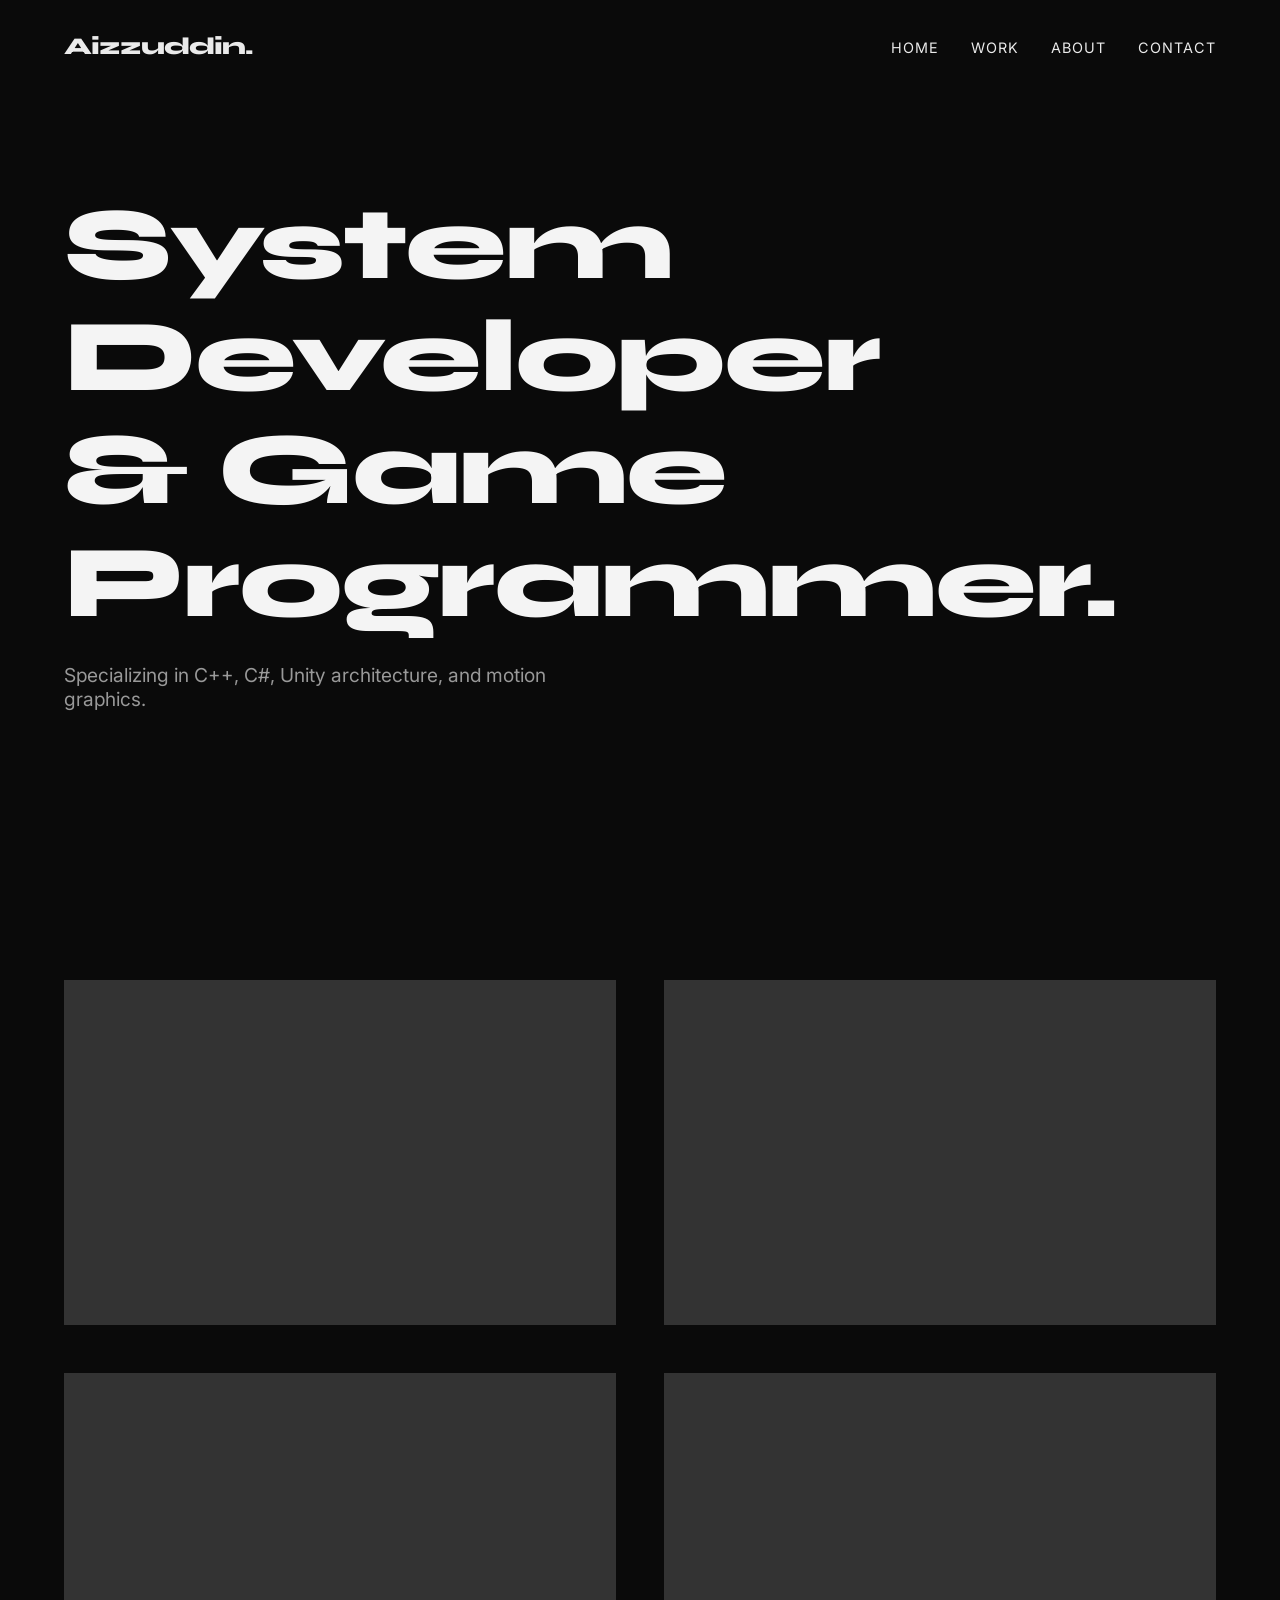
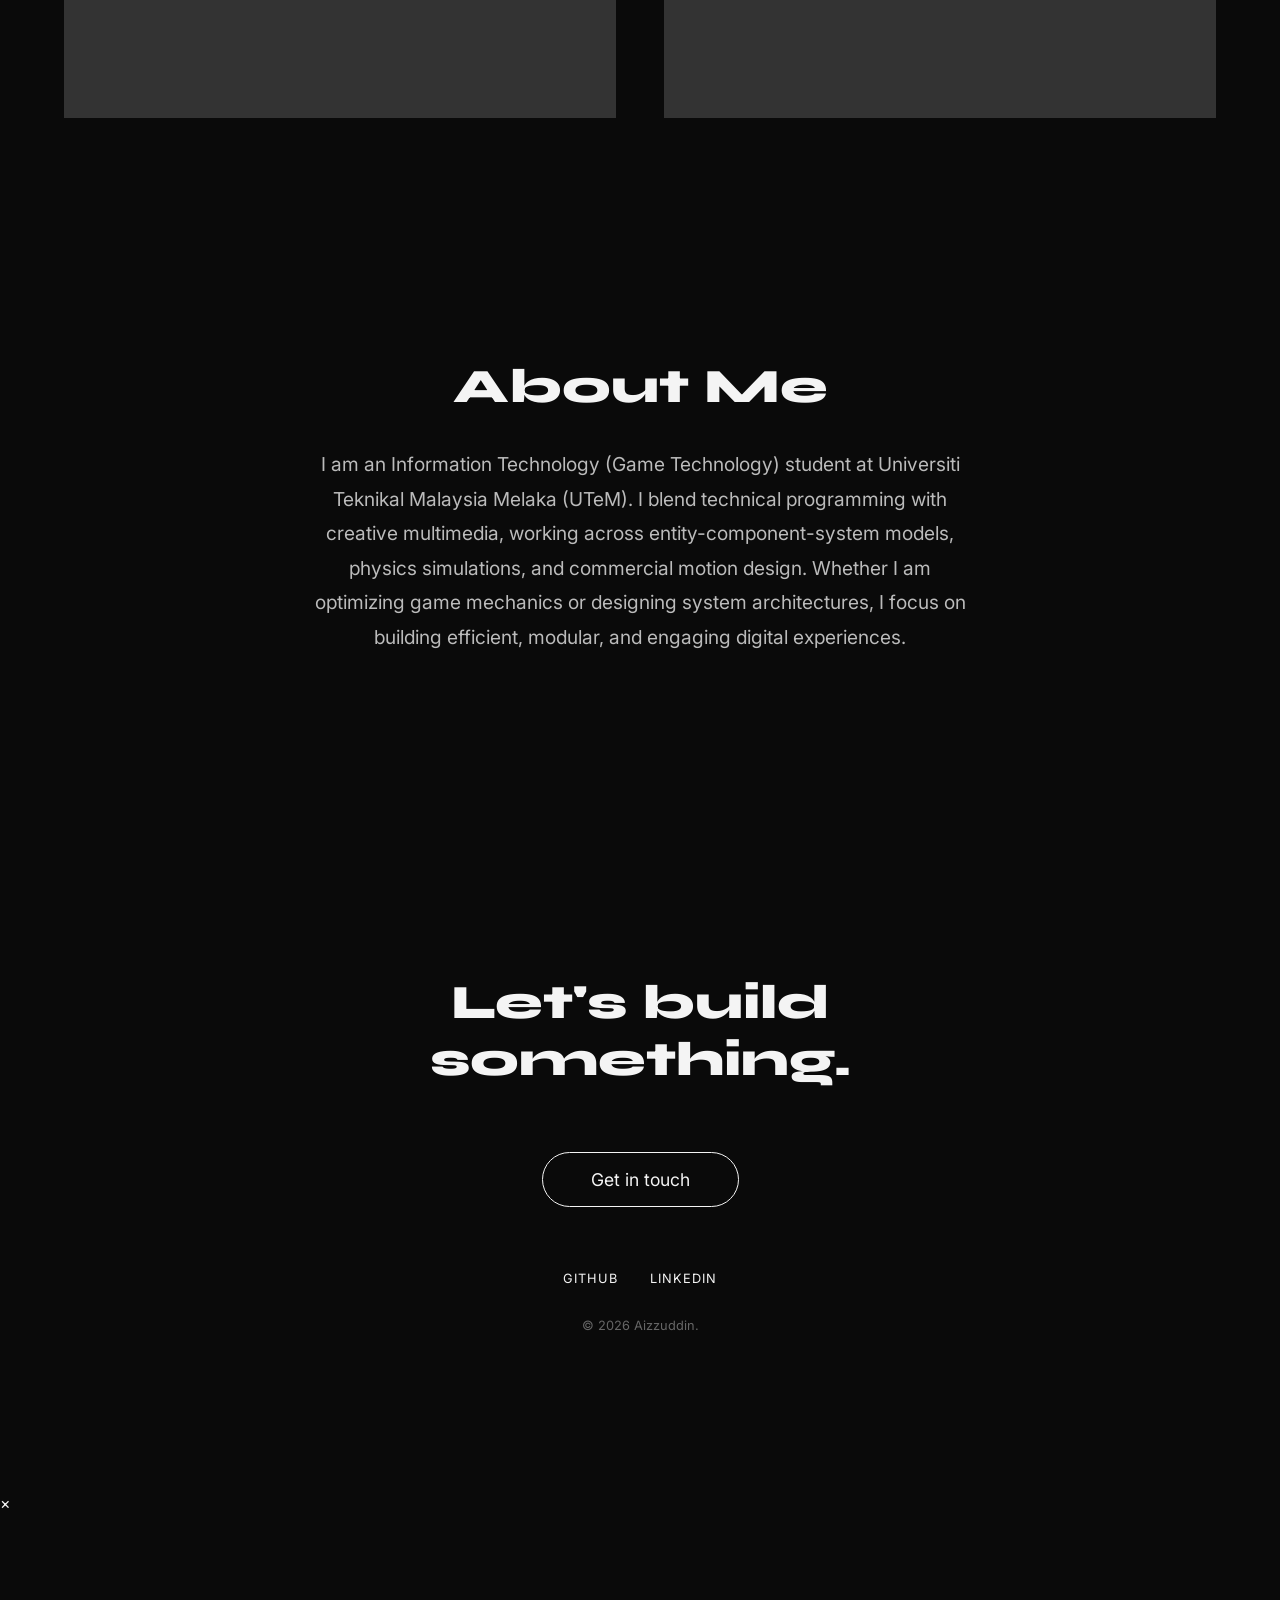
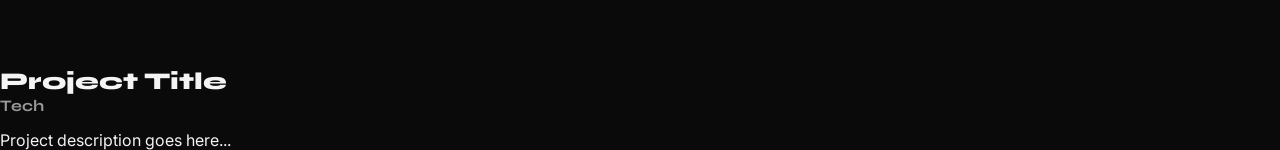
==== portfolio/index.html @ b02cea59 "-" ====
<!DOCTYPE html>
<html lang="en">
<head>
    <meta charset="UTF-8">
    <meta name="viewport" content="width=device-width, initial-scale=1.0">
    <title>Aizzuddin | Portfolio</title>
    <link rel="stylesheet" href="style.css">
    <link href="https://fonts.googleapis.com/css2?family=Syne:wght@400;700;800&family=Inter:wght@300;400;500&display=swap" rel="stylesheet">
</head>
<body>

    <nav class="navbar">
        <div class="logo">Aizzuddin.</div>
        <ul class="nav-links">
            <li><a href="#hero">Home</a></li>
            <li><a href="#work">Work</a></li>
            <li><a href="#about">About</a></li>
            <li><a href="#contact">Contact</a></li>
        </ul>
    </nav>

    <section id="hero" class="hero section-snap">
        <div class="hero-content reveal">
            <h1>System Developer <br>& Game Programmer.</h1>
            <p>Specializing in C++, C#, Unity architecture, and motion graphics.</p>
        </div>
    </section>

    <section id="work" class="work-section section-snap">
        <div class="work-grid">
            
            <a href="#" class="work-item reveal" 
               data-title="CODEBREAK ESCAPE" 
               data-tech="Unity / C# / Game Design"
               data-vid="images/Codebreak-Escape.mp4" 
               data-desc="Codebreak Escape is a puzzle-driven game where players must utilize logic and system mechanics to navigate through secure areas. Focused heavily on custom C# scripting for interactive objects.">
                <div class="work-image">
                    <video autoplay loop muted playsinline>
                        <source src="images/Codebreak-Escape.mp4" type="video/mp4">
                        <img src="images/sky-splitter.jpg" alt="-">
                    </video>
                    <div class="overlay">
                        <h3>CODEBREAK ESCAPE</h3>
                        <p>Unity / C# / Game Design</p>
                    </div>
                </div>
            </a>

            <a href="#" class="work-item reveal"
               data-title="BLENDER ANIMATING" 
               data-tech="Modelling / Animating"
               data-vid="images/Animating.mp4" 
               data-desc="Commercial 3D modeling and animation project demonstrating advanced rendering techniques, lighting setups, and fluid motion graphics integration.">
                <div class="work-image">
                    <video autoplay loop muted playsinline>
                        <source src="images/Animating.mp4" type="video/mp4">
                        <img src="images/redbull-zenitsu.jpg" alt="-">
                    </video>
                    <div class="overlay">
                        <h3>BLENDER</h3>
                        <p>Modelling / Animating</p>
                    </div>
                </div>
            </a>

            <a href="#" class="work-item reveal"
               data-title="HANTU TEH O" 
               data-tech="OpenGL / 2D Side-scroller"
               data-vid="images/Hantu-Teh-O.mp4" 
               data-desc="A 2D side-scrolling platformer featuring custom level design and entity mechanics. Built to explore collision detection and smooth camera tracking in a 2D environment.">
                <div class="work-image">
                    <video autoplay loop muted playsinline>
                        <source src="images/Hantu-Teh-O.mp4" type="video/mp4">
                        <img src="images/hantu-teh-o.jpg" alt="-">
                    </video>
                    <div class="overlay">
                        <h3>HANTU TEH O</h3>
                        <p>OpenGL / 2D Side-scroller / Level Design</p>
                    </div>
                </div>
            </a>

            <a href="#" class="work-item reveal"
               data-title="SMART INVENTORY MANAGEMENT" 
               data-tech="C++ / System Architecture"
               data-vid="images/smart-inventory.mp4" 
               data-desc="A robust inventory management and reporting system designed to track stock levels, generate automated reports, and streamline database operations using modular C++ architecture.">
                <div class="work-image">
                    <video autoplay loop muted playsinline>
                        <source src="images/smart-inventory.mp4" type="video/mp4">
                        <img src="images/bites-burger.jpg" alt="-">
                    </video>
                    <div class="overlay">
                        <h3>SMART INVENTORY MANAGEMENT</h3>
                        <p>C++ / System Architecture / Inventory</p>
                    </div>
                </div>
            </a>

        </div>
    </section>

    <section id="about" class="about-section section-snap reveal">
        <div class="about-content">
            <h2>About Me</h2>
            <p>I am an Information Technology (Game Technology) student at Universiti Teknikal Malaysia Melaka (UTeM). I blend technical programming with creative multimedia, working across entity-component-system models, physics simulations, and commercial motion design. Whether I am optimizing game mechanics or designing system architectures, I focus on building efficient, modular, and engaging digital experiences.</p>
        </div>
    </section>

    <footer id="contact" class="footer section-snap reveal">
        <div class="footer-content">
            <h2>Let's build something.</h2>
            <a href="mailto:b032410252@student.utem.edu.my" class="contact-btn">Get in touch</a>
            <div class="social-links">
                <a href="#">GitHub</a>
                <a href="#">LinkedIn</a>
            </div>
            <p class="copyright">© 2026 Aizzuddin.</p>
        </div>
    </footer>

    <div id="project-modal" class="modal">
        <div class="modal-content">
            <span class="close-btn">&times;</span>
            <div class="modal-video-container">
                <video id="modal-video" autoplay loop muted playsinline></video>
            </div>
            <h2 id="modal-title">Project Title</h2>
            <h4 id="modal-tech" style="color: #999; margin-bottom: 15px; font-family: 'Syne', sans-serif;">Tech</h4>
            <p id="modal-desc">Project description goes here...</p>
        </div>
    </div>

    <script src="script.js"></script>
</body>
</html>
---- portfolio/style.css ----
/* Base Variables & Reset */
:root {
    --bg-color: #0a0a0a;
    --text-color: #f4f4f4;
    --accent-color: #333333;
    --transition-speed: 0.4s;
}

* {
    margin: 0;
    padding: 0;
    box-sizing: border-box;
}

html {
    scroll-behavior: smooth;
}

body {
    background-color: var(--bg-color);
    color: var(--text-color);
    font-family: 'Inter', sans-serif;
    -webkit-font-smoothing: antialiased;
}

/* Typography */
h1, h2, h3, .logo {
    font-family: 'Syne', sans-serif;
    font-weight: 800;
}

/* Navigation */
.navbar {
    position: fixed;
    top: 0;
    width: 100%;
    padding: 2rem 5%;
    display: flex;
    justify-content: space-between;
    align-items: center;
    z-index: 100;
    mix-blend-mode: difference; /* Keeps text visible on any background */
}

.logo {
    font-size: 1.5rem;
    letter-spacing: -1px;
}

.nav-links {
    list-style: none;
    display: flex;
    gap: 2rem;
}

.nav-links a {
    color: var(--text-color);
    text-decoration: none;
    font-size: 0.9rem;
    text-transform: uppercase;
    letter-spacing: 1px;
    transition: opacity var(--transition-speed) ease;
}

.nav-links a:hover {
    opacity: 0.5;
}

/* Hero Section */
.hero {
    height: 100vh;
    display: flex;
    align-items: center;
    padding: 0 5%;
}

.hero-content h1 {
    font-size: clamp(3rem, 8vw, 7rem);
    line-height: 1.1;
    letter-spacing: -2px;
    margin-bottom: 1.5rem;
}

.hero-content p {
    font-size: 1.2rem;
    color: #999;
    max-width: 500px;
}

/* Work Section Grid */
.work-section {
    padding: 5rem 5%;
}

.work-grid {
    display: grid;
    grid-template-columns: repeat(auto-fit, minmax(450px, 1fr));
    gap: 3rem;
}

.work-item {
    text-decoration: none;
    color: var(--text-color);
    display: block;
    overflow: hidden;
}

.work-image {
    position: relative;
    width: 100%;
    aspect-ratio: 16/10;
    background-color: var(--accent-color);
    overflow: hidden;
}

.work-image img,
.work-image video {
    width: 100%;
    height: 100%;
    object-fit: cover;
    transition: transform 0.6s cubic-bezier(0.25, 1, 0.5, 1);
}

.overlay {
    position: absolute;
    top: 0;
    left: 0;
    width: 100%;
    height: 100%;
    background: rgba(0, 0, 0, 0.7);
    display: flex;
    flex-direction: column;
    justify-content: center;
    align-items: center;
    opacity: 0;
    transition: opacity 0.4s ease;
}

.overlay h3 {
    font-size: 1rem;
    margin-bottom: 0.5rem;
    transform: translateY(20px);
    transition: transform 0.4s ease;
}

.overlay p {
    font-size: 1rem;
    color: #ccc;
    transform: translateY(20px);
    transition: transform 0.4s ease 0.1s;
}

.work-item:hover .work-image img,
.work-item:hover .work-image video {
    transform: scale(1.05);
}

.work-item:hover .overlay {
    opacity: 1;
}

.work-item:hover .overlay h3,
.work-item:hover .overlay p {
    transform: translateY(0);
}

/* About & Footer */
.about-section, .footer {
    padding: 10rem 5%;
    text-align: center;
    max-width: 800px;
    margin: 0 auto;
}

.about-section h2, .footer h2 {
    font-size: 3rem;
    margin-bottom: 2rem;
}

.about-section p {
    font-size: 1.2rem;
    line-height: 1.8;
    color: #bbb;
}

.contact-btn {
    display: inline-block;
    margin-top: 2rem;
    padding: 1rem 3rem;
    border: 1px solid var(--text-color);
    color: var(--text-color);
    text-decoration: none;
    font-size: 1.1rem;
    border-radius: 50px;
    transition: all var(--transition-speed) ease;
}

.contact-btn:hover {
    background-color: var(--text-color);
    color: var(--bg-color);
}

.social-links {
    margin-top: 4rem;
    display: flex;
    justify-content: center;
    gap: 2rem;
}

.social-links a {
    color: var(--text-color);
    text-decoration: none;
    text-transform: uppercase;
    font-size: 0.8rem;
    letter-spacing: 1px;
}

.copyright {
    margin-top: 2rem;
    font-size: 0.8rem;
    color: #666;
}

/* Scroll Reveal Classes (Handled by JS) */
.reveal {
    opacity: 0;
    transform: translateY(40px);
    transition: all 0.8s cubic-bezier(0.25, 1, 0.5, 1);
}

.reveal.active {
    opacity: 1;
    transform: translateY(0);
}

/* Responsive adjustments */
@media (max-width: 768px) {
    .work-grid {
        grid-template-columns: 1fr;
    }
    .hero-content h1 {
        font-size: 3.5rem;
    }
}
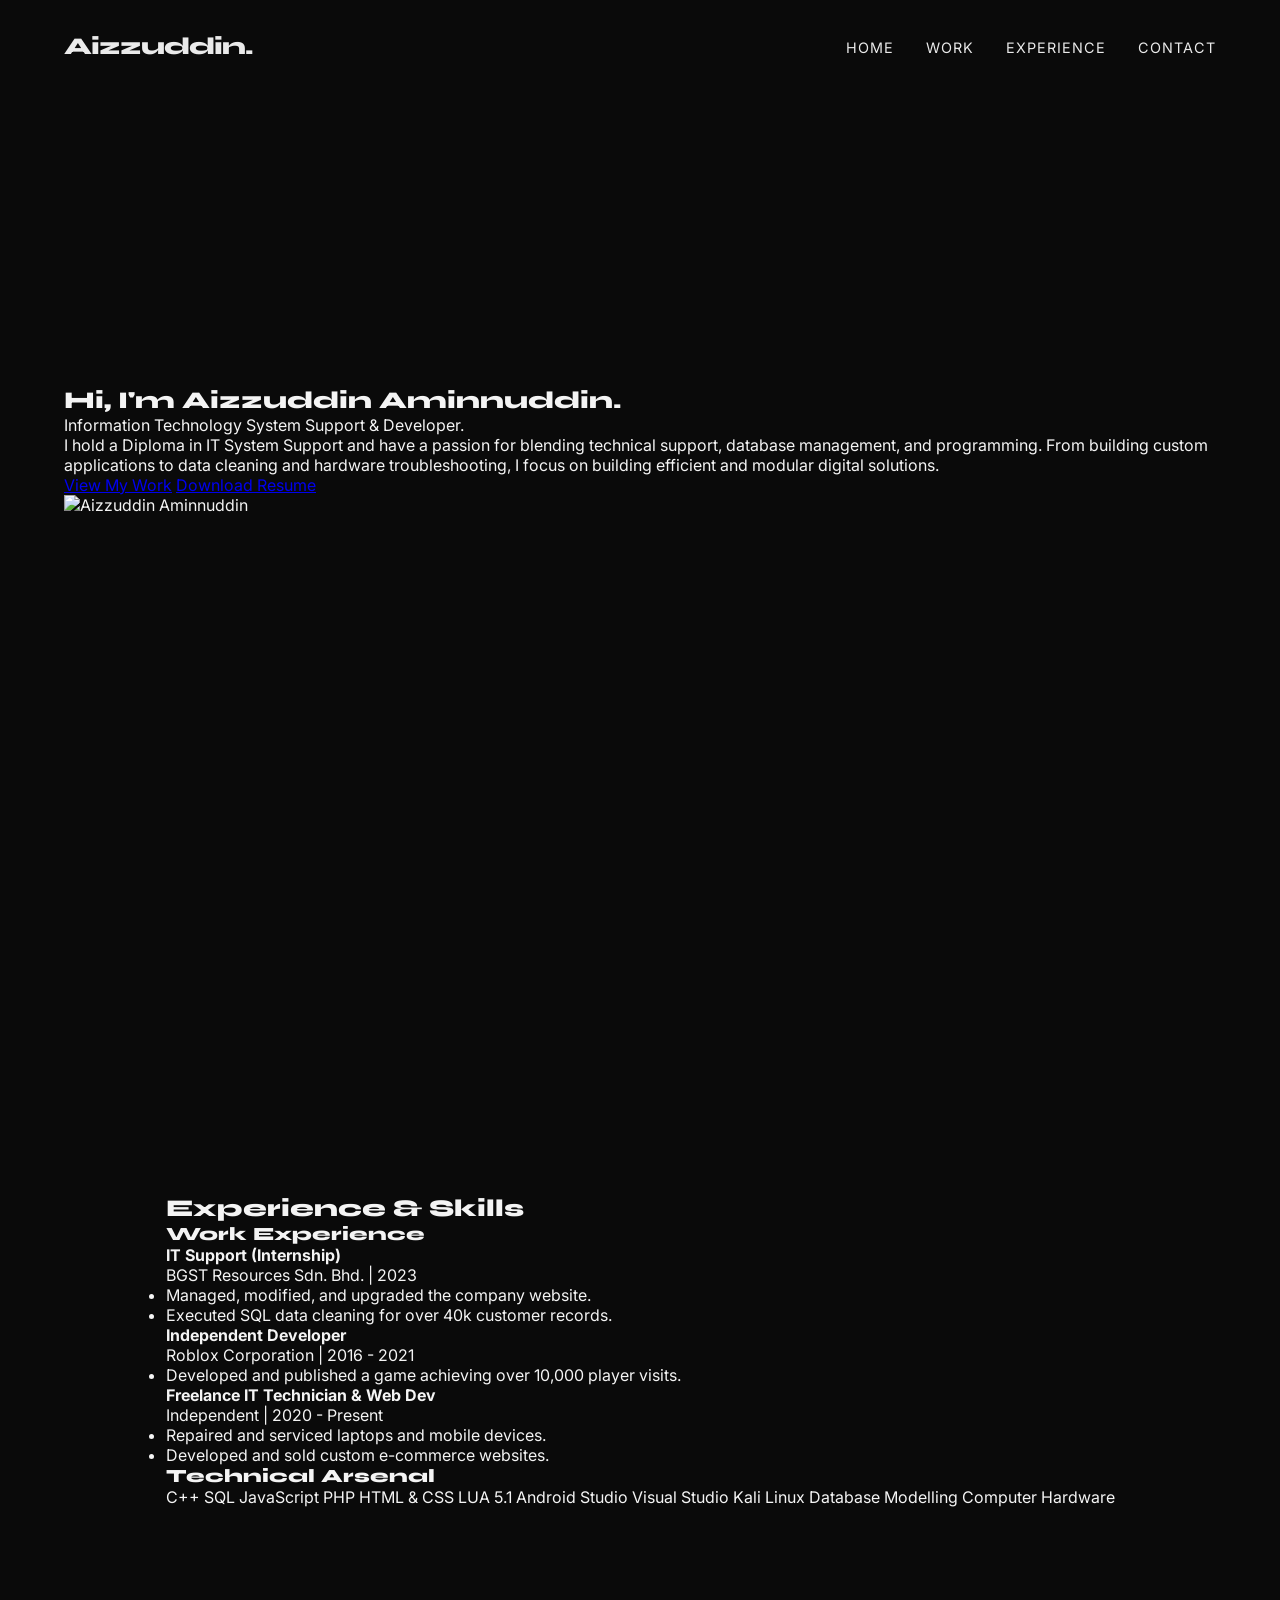
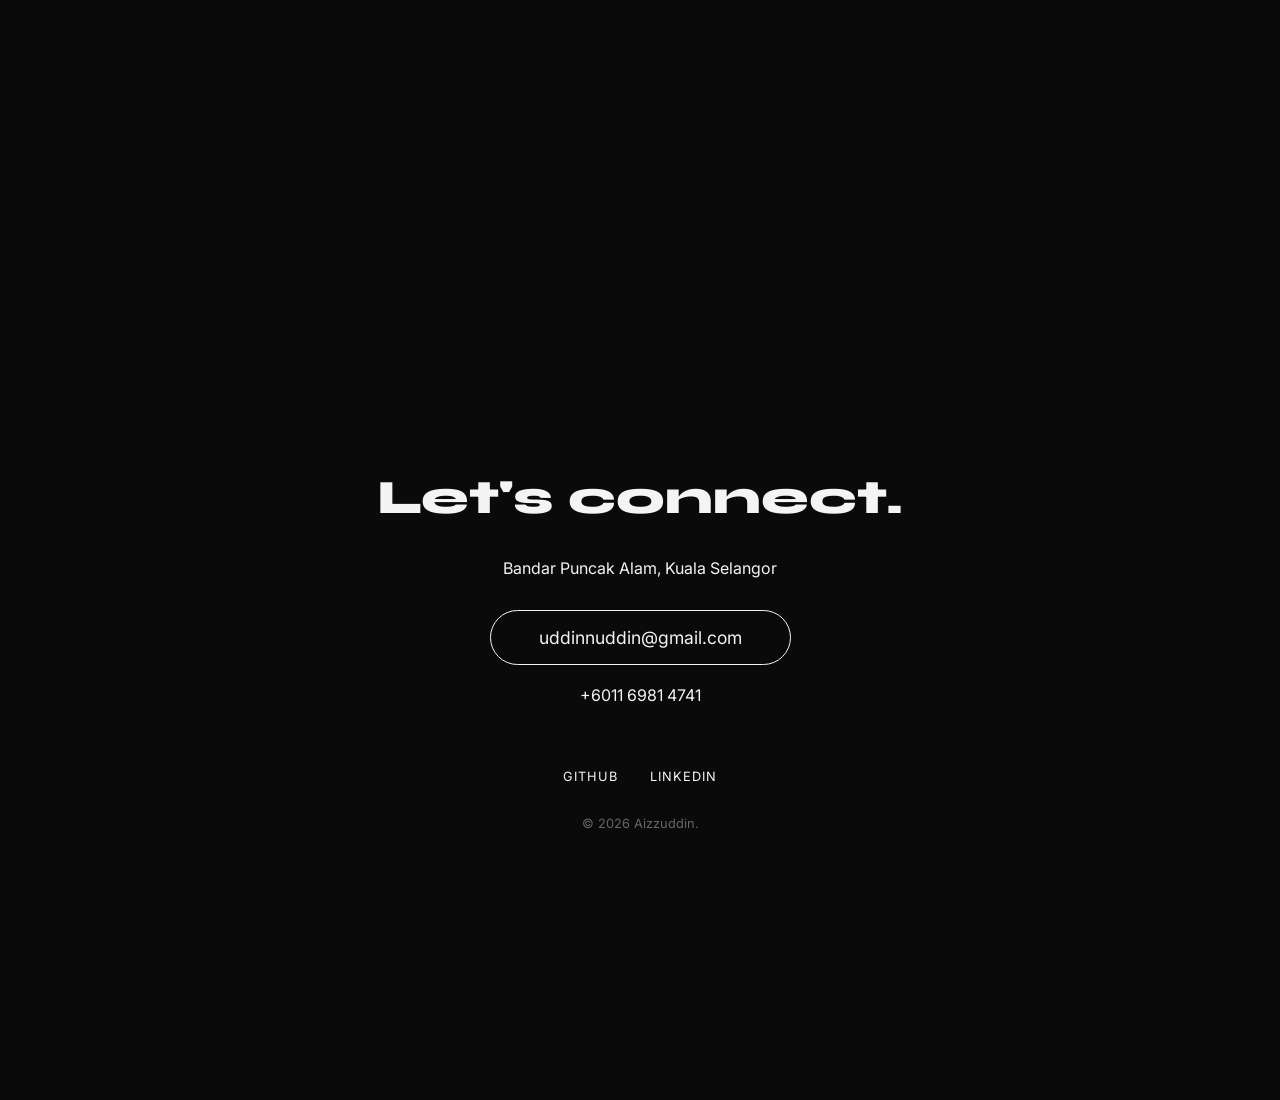
==== commit b50ce647: "-" ====
--- a/portfolio/index.html
+++ b/portfolio/index.html
@@ -3,114 +3,99 @@
 <head>
     <meta charset="UTF-8">
     <meta name="viewport" content="width=device-width, initial-scale=1.0">
-    <title>Aizzuddin | Portfolio</title>
+    <title>Aizzuddin Aminnuddin | IT & Development</title>
     <link rel="stylesheet" href="style.css">
-    <link href="https://fonts.googleapis.com/css2?family=Syne:wght@400;700;800&family=Inter:wght@300;400;500&display=swap" rel="stylesheet">
+    <link href="https://fonts.googleapis.com/css2?family=Syne:wght@400;700;800&family=Inter:wght@300;400;500;600&display=swap" rel="stylesheet">
 </head>
 <body>
 
     <nav class="navbar">
         <div class="logo">Aizzuddin.</div>
         <ul class="nav-links">
-            <li><a href="#hero">Home</a></li>
-            <li><a href="#work">Work</a></li>
-            <li><a href="#about">About</a></li>
+            <li><a href="index.html" class="active">Home</a></li>
+            <li><a href="work.html">Work</a></li>
+            <li><a href="#experience">Experience</a></li>
             <li><a href="#contact">Contact</a></li>
         </ul>
     </nav>
 
     <section id="hero" class="hero section-snap">
-        <div class="hero-content reveal">
-            <h1>System Developer <br>& Game Programmer.</h1>
-            <p>Specializing in C++, C#, Unity architecture, and motion graphics.</p>
+        <div class="hero-split reveal">
+            <div class="hero-text">
+                <h1>Hi, I'm Aizzuddin Aminnuddin.</h1>
+                <p>Information Technology System Support & Developer.</p>
+                <p class="hero-desc">I hold a Diploma in IT System Support and have a passion for blending technical support, database management, and programming. From building custom applications to data cleaning and hardware troubleshooting, I focus on building efficient and modular digital solutions.</p>
+                <div class="hero-actions">
+                    <a href="work.html" class="btn-primary">View My Work</a>
+                    <a href="Resume - AIZZUDDIN.pdf" target="_blank" class="btn-secondary">Download Resume</a>
+                </div>
+            </div>
+            <div class="hero-image-container">
+                <div class="profile-placeholder">
+                    <img src="images/your-profile-pic.jpg" alt="Aizzuddin Aminnuddin">
+                </div>
+            </div>
         </div>
     </section>
 
-    <section id="work" class="work-section section-snap">
-        <div class="work-grid">
+    <section id="experience" class="experience-section section-snap reveal">
+        <div class="content-wrapper">
+            <h2>Experience & Skills</h2>
             
-            <a href="#" class="work-item reveal" 
-               data-title="CODEBREAK ESCAPE" 
-               data-tech="Unity / C# / Game Design"
-               data-vid="images/Codebreak-Escape.mp4" 
-               data-desc="Codebreak Escape is a puzzle-driven game where players must utilize logic and system mechanics to navigate through secure areas. Focused heavily on custom C# scripting for interactive objects.">
-                <div class="work-image">
-                    <video autoplay loop muted playsinline>
-                        <source src="images/Codebreak-Escape.mp4" type="video/mp4">
-                        <img src="images/sky-splitter.jpg" alt="-">
-                    </video>
-                    <div class="overlay">
-                        <h3>CODEBREAK ESCAPE</h3>
-                        <p>Unity / C# / Game Design</p>
+            <div class="resume-grid">
+                <div class="experience-col">
+                    <h3>Work Experience</h3>
+                    <div class="job">
+                        <h4>IT Support (Internship)</h4>
+                        <p class="company">BGST Resources Sdn. Bhd. | 2023</p>
+                        <ul>
+                            <li>Managed, modified, and upgraded the company website.</li>
+                            <li>Executed SQL data cleaning for over 40k customer records.</li>
+                        </ul>
+                    </div>
+                    <div class="job">
+                        <h4>Independent Developer</h4>
+                        <p class="company">Roblox Corporation | 2016 - 2021</p>
+                        <ul>
+                            <li>Developed and published a game achieving over 10,000 player visits.</li>
+                        </ul>
+                    </div>
+                    <div class="job">
+                        <h4>Freelance IT Technician & Web Dev</h4>
+                        <p class="company">Independent | 2020 - Present</p>
+                        <ul>
+                            <li>Repaired and serviced laptops and mobile devices.</li>
+                            <li>Developed and sold custom e-commerce websites.</li>
+                        </ul>
                     </div>
                 </div>
-            </a>
 
-            <a href="#" class="work-item reveal"
-               data-title="BLENDER ANIMATING" 
-               data-tech="Modelling / Animating"
-               data-vid="images/Animating.mp4" 
-               data-desc="Commercial 3D modeling and animation project demonstrating advanced rendering techniques, lighting setups, and fluid motion graphics integration.">
-                <div class="work-image">
-                    <video autoplay loop muted playsinline>
-                        <source src="images/Animating.mp4" type="video/mp4">
-                        <img src="images/redbull-zenitsu.jpg" alt="-">
-                    </video>
-                    <div class="overlay">
-                        <h3>BLENDER</h3>
-                        <p>Modelling / Animating</p>
+                <div class="skills-col">
+                    <h3>Technical Arsenal</h3>
+                    <div class="skill-tags">
+                        <span>C++</span>
+                        <span>SQL</span>
+                        <span>JavaScript</span>
+                        <span>PHP</span>
+                        <span>HTML & CSS</span>
+                        <span>LUA 5.1</span>
+                        <span>Android Studio</span>
+                        <span>Visual Studio</span>
+                        <span>Kali Linux</span>
+                        <span>Database Modelling</span>
+                        <span>Computer Hardware</span>
                     </div>
                 </div>
-            </a>
-
-            <a href="#" class="work-item reveal"
-               data-title="HANTU TEH O" 
-               data-tech="OpenGL / 2D Side-scroller"
-               data-vid="images/Hantu-Teh-O.mp4" 
-               data-desc="A 2D side-scrolling platformer featuring custom level design and entity mechanics. Built to explore collision detection and smooth camera tracking in a 2D environment.">
-                <div class="work-image">
-                    <video autoplay loop muted playsinline>
-                        <source src="images/Hantu-Teh-O.mp4" type="video/mp4">
-                        <img src="images/hantu-teh-o.jpg" alt="-">
-                    </video>
-                    <div class="overlay">
-                        <h3>HANTU TEH O</h3>
-                        <p>OpenGL / 2D Side-scroller / Level Design</p>
-                    </div>
-                </div>
-            </a>
-
-            <a href="#" class="work-item reveal"
-               data-title="SMART INVENTORY MANAGEMENT" 
-               data-tech="C++ / System Architecture"
-               data-vid="images/smart-inventory.mp4" 
-               data-desc="A robust inventory management and reporting system designed to track stock levels, generate automated reports, and streamline database operations using modular C++ architecture.">
-                <div class="work-image">
-                    <video autoplay loop muted playsinline>
-                        <source src="images/smart-inventory.mp4" type="video/mp4">
-                        <img src="images/bites-burger.jpg" alt="-">
-                    </video>
-                    <div class="overlay">
-                        <h3>SMART INVENTORY MANAGEMENT</h3>
-                        <p>C++ / System Architecture / Inventory</p>
-                    </div>
-                </div>
-            </a>
-
-        </div>
-    </section>
-
-    <section id="about" class="about-section section-snap reveal">
-        <div class="about-content">
-            <h2>About Me</h2>
-            <p>I am an Information Technology (Game Technology) student at Universiti Teknikal Malaysia Melaka (UTeM). I blend technical programming with creative multimedia, working across entity-component-system models, physics simulations, and commercial motion design. Whether I am optimizing game mechanics or designing system architectures, I focus on building efficient, modular, and engaging digital experiences.</p>
+            </div>
         </div>
     </section>
 
     <footer id="contact" class="footer section-snap reveal">
         <div class="footer-content">
-            <h2>Let's build something.</h2>
-            <a href="mailto:b032410252@student.utem.edu.my" class="contact-btn">Get in touch</a>
+            <h2>Let's connect.</h2>
+            <p>Bandar Puncak Alam, Kuala Selangor</p>
+            <a href="mailto:uddinnuddin@gmail.com" class="contact-btn">uddinnuddin@gmail.com</a>
+            <p style="margin-top: 20px;">+6011 6981 4741</p>
             <div class="social-links">
                 <a href="#">GitHub</a>
                 <a href="#">LinkedIn</a>
@@ -119,18 +104,6 @@
         </div>
     </footer>
 
-    <div id="project-modal" class="modal">
-        <div class="modal-content">
-            <span class="close-btn">&times;</span>
-            <div class="modal-video-container">
-                <video id="modal-video" autoplay loop muted playsinline></video>
-            </div>
-            <h2 id="modal-title">Project Title</h2>
-            <h4 id="modal-tech" style="color: #999; margin-bottom: 15px; font-family: 'Syne', sans-serif;">Tech</h4>
-            <p id="modal-desc">Project description goes here...</p>
-        </div>
-    </div>
-
     <script src="script.js"></script>
 </body>
 </html>
--- a/portfolio/style.css
+++ b/portfolio/style.css
@@ -2,18 +2,16 @@
 :root {
     --bg-color: #0a0a0a;
     --text-color: #f4f4f4;
-    --accent-color: #333333;
+    --accent-color: #1a1a1a;
     --transition-speed: 0.4s;
 }
 
-* {
-    margin: 0;
-    padding: 0;
-    box-sizing: border-box;
-}
+* { margin: 0; padding: 0; box-sizing: border-box; }
 
+/* 1. SCROLL SNAPPING SETUP */
 html {
     scroll-behavior: smooth;
+    scroll-snap-type: y mandatory; /* Forces scrolling to snap */
 }
 
 body {
@@ -24,221 +22,108 @@
 }
 
 /* Typography */
-h1, h2, h3, .logo {
-    font-family: 'Syne', sans-serif;
-    font-weight: 800;
-}
+h1, h2, h3, .logo { font-family: 'Syne', sans-serif; font-weight: 800; }
 
 /* Navigation */
 .navbar {
-    position: fixed;
-    top: 0;
+    position: fixed; top: 0; width: 100%; padding: 2rem 5%;
+    display: flex; justify-content: space-between; align-items: center;
+    z-index: 100; mix-blend-mode: difference;
+}
+.logo { font-size: 1.5rem; letter-spacing: -1px; }
+.nav-links { list-style: none; display: flex; gap: 2rem; }
+.nav-links a {
+    color: var(--text-color); text-decoration: none; font-size: 0.9rem;
+    text-transform: uppercase; letter-spacing: 1px; transition: opacity var(--transition-speed) ease;
+}
+.nav-links a:hover { opacity: 0.5; }
+
+/* SECTION LAYOUTS FOR SNAPPING */
+.section-snap {
+    min-height: 100vh;
     width: 100%;
-    padding: 2rem 5%;
-    display: flex;
-    justify-content: space-between;
-    align-items: center;
-    z-index: 100;
-    mix-blend-mode: difference; /* Keeps text visible on any background */
-}
-
-.logo {
-    font-size: 1.5rem;
-    letter-spacing: -1px;
-}
-
-.nav-links {
-    list-style: none;
-    display: flex;
-    gap: 2rem;
-}
-
-.nav-links a {
-    color: var(--text-color);
-    text-decoration: none;
-    font-size: 0.9rem;
-    text-transform: uppercase;
-    letter-spacing: 1px;
-    transition: opacity var(--transition-speed) ease;
-}
-
-.nav-links a:hover {
-    opacity: 0.5;
-}
-
-/* Hero Section */
-.hero {
-    height: 100vh;
+    scroll-snap-align: start; /* Tells the browser to snap here */
+    scroll-snap-stop: always;
     display: flex;
     align-items: center;
+    justify-content: center;
     padding: 0 5%;
 }
 
-.hero-content h1 {
-    font-size: clamp(3rem, 8vw, 7rem);
-    line-height: 1.1;
-    letter-spacing: -2px;
-    margin-bottom: 1.5rem;
+.hero-content h1 { font-size: clamp(3rem, 8vw, 7rem); line-height: 1.1; letter-spacing: -2px; margin-bottom: 1.5rem; }
+.hero-content p { font-size: 1.2rem; color: #999; max-width: 500px; }
+
+/* 2. FORCING 2x2 GRID */
+.work-section { align-items: center; }
+.work-grid {
+    display: grid;
+    grid-template-columns: repeat(2, 1fr); /* Exactly 2 columns */
+    gap: 2rem;
+    width: 100%;
+    max-width: 1200px; /* Prevents it from getting too wide on huge screens */
 }
 
-.hero-content p {
-    font-size: 1.2rem;
-    color: #999;
-    max-width: 500px;
-}
-
-/* Work Section Grid */
-.work-section {
-    padding: 5rem 5%;
-}
-
-.work-grid {
-    display: grid;
-    grid-template-columns: repeat(auto-fit, minmax(450px, 1fr));
-    gap: 3rem;
-}
-
-.work-item {
-    text-decoration: none;
-    color: var(--text-color);
-    display: block;
-    overflow: hidden;
-}
-
-.work-image {
-    position: relative;
-    width: 100%;
-    aspect-ratio: 16/10;
-    background-color: var(--accent-color);
-    overflow: hidden;
-}
-
-.work-image img,
-.work-image video {
-    width: 100%;
-    height: 100%;
-    object-fit: cover;
-    transition: transform 0.6s cubic-bezier(0.25, 1, 0.5, 1);
-}
+.work-item { text-decoration: none; color: var(--text-color); display: block; overflow: hidden; border-radius: 8px; }
+.work-image { position: relative; width: 100%; aspect-ratio: 16/10; background-color: var(--accent-color); overflow: hidden; }
+.work-image img, .work-image video { width: 100%; height: 100%; object-fit: cover; transition: transform 0.6s cubic-bezier(0.25, 1, 0.5, 1); }
 
 .overlay {
-    position: absolute;
-    top: 0;
-    left: 0;
-    width: 100%;
-    height: 100%;
-    background: rgba(0, 0, 0, 0.7);
-    display: flex;
-    flex-direction: column;
-    justify-content: center;
-    align-items: center;
-    opacity: 0;
-    transition: opacity 0.4s ease;
+    position: absolute; top: 0; left: 0; width: 100%; height: 100%;
+    background: rgba(0, 0, 0, 0.8); display: flex; flex-direction: column;
+    justify-content: center; align-items: center; text-align: center;
+    opacity: 0; transition: opacity 0.4s ease; padding: 1rem;
 }
+.overlay h3 { font-size: 1.2rem; margin-bottom: 0.5rem; transform: translateY(20px); transition: transform 0.4s ease; }
+.overlay p { font-size: 0.9rem; color: #ccc; transform: translateY(20px); transition: transform 0.4s ease 0.1s; }
 
-.overlay h3 {
-    font-size: 1rem;
-    margin-bottom: 0.5rem;
-    transform: translateY(20px);
-    transition: transform 0.4s ease;
-}
-
-.overlay p {
-    font-size: 1rem;
-    color: #ccc;
-    transform: translateY(20px);
-    transition: transform 0.4s ease 0.1s;
-}
-
-.work-item:hover .work-image img,
-.work-item:hover .work-image video {
-    transform: scale(1.05);
-}
-
-.work-item:hover .overlay {
-    opacity: 1;
-}
-
-.work-item:hover .overlay h3,
-.work-item:hover .overlay p {
-    transform: translateY(0);
-}
+.work-item:hover .work-image img, .work-item:hover .work-image video { transform: scale(1.05); }
+.work-item:hover .overlay { opacity: 1; }
+.work-item:hover .overlay h3, .work-item:hover .overlay p { transform: translateY(0); }
 
 /* About & Footer */
-.about-section, .footer {
-    padding: 10rem 5%;
-    text-align: center;
-    max-width: 800px;
-    margin: 0 auto;
+.about-content, .footer-content { text-align: center; max-width: 800px; }
+.about-section h2, .footer h2 { font-size: 3rem; margin-bottom: 2rem; }
+.about-section p { font-size: 1.2rem; line-height: 1.8; color: #bbb; }
+.contact-btn { display: inline-block; margin-top: 2rem; padding: 1rem 3rem; border: 1px solid var(--text-color); color: var(--text-color); text-decoration: none; font-size: 1.1rem; border-radius: 50px; transition: all var(--transition-speed) ease; }
+.contact-btn:hover { background-color: var(--text-color); color: var(--bg-color); }
+.social-links { margin-top: 4rem; display: flex; justify-content: center; gap: 2rem; }
+.social-links a { color: var(--text-color); text-decoration: none; text-transform: uppercase; font-size: 0.8rem; letter-spacing: 1px; }
+.copyright { margin-top: 2rem; font-size: 0.8rem; color: #666; }
+
+/* Scroll Reveal Classes */
+.reveal { opacity: 0; transform: translateY(40px); transition: all 0.8s cubic-bezier(0.25, 1, 0.5, 1); }
+.reveal.active { opacity: 1; transform: translateY(0); }
+
+/* 3. MODAL (POPUP) STYLES */
+.modal {
+    display: none; position: fixed; z-index: 1000; left: 0; top: 0;
+    width: 100%; height: 100%; background-color: rgba(0,0,0,0.95);
+    backdrop-filter: blur(10px); justify-content: center; align-items: center;
 }
+.modal-content {
+    background: var(--accent-color); padding: 2.5rem; border-radius: 12px;
+    width: 90%; max-width: 700px; position: relative; text-align: left;
+    animation: modalFade 0.4s cubic-bezier(0.25, 1, 0.5, 1);
+}
+@keyframes modalFade { from { opacity: 0; transform: translateY(30px) scale(0.95); } to { opacity: 1; transform: translateY(0) scale(1); } }
+.close-btn { position: absolute; top: 15px; right: 25px; font-size: 2.5rem; cursor: pointer; color: #fff; transition: 0.3s; }
+.close-btn:hover { color: #ff4a4a; }
+.modal-video-container { width: 100%; aspect-ratio: 16/9; background: #000; border-radius: 8px; margin-bottom: 20px; overflow: hidden;}
+.modal-video-container video { width: 100%; height: 100%; object-fit: cover; }
+#modal-desc { line-height: 1.6; color: #ccc; }
 
-.about-section h2, .footer h2 {
-    font-size: 3rem;
-    margin-bottom: 2rem;
+/* 4. MOBILE PHONE RESPONSIVENESS */
+@media (max-width: 768px) {
+    html {
+        scroll-snap-type: none; /* Turn off snapping on mobile so scrolling is natural */
+    }
+    .section-snap {
+        min-height: auto;
+        padding: 100px 5% 50px; /* Give room for mobile nav */
+    }
+    .hero { min-height: 100vh; padding: 0 5%; }
+    .work-grid {
+        grid-template-columns: 1fr; /* Switch to 1 column on phones */
+    }
+    .hero-content h1 { font-size: 3rem; }
 }
-
-.about-section p {
-    font-size: 1.2rem;
-    line-height: 1.8;
-    color: #bbb;
-}
-
-.contact-btn {
-    display: inline-block;
-    margin-top: 2rem;
-    padding: 1rem 3rem;
-    border: 1px solid var(--text-color);
-    color: var(--text-color);
-    text-decoration: none;
-    font-size: 1.1rem;
-    border-radius: 50px;
-    transition: all var(--transition-speed) ease;
-}
-
-.contact-btn:hover {
-    background-color: var(--text-color);
-    color: var(--bg-color);
-}
-
-.social-links {
-    margin-top: 4rem;
-    display: flex;
-    justify-content: center;
-    gap: 2rem;
-}
-
-.social-links a {
-    color: var(--text-color);
-    text-decoration: none;
-    text-transform: uppercase;
-    font-size: 0.8rem;
-    letter-spacing: 1px;
-}
-
-.copyright {
-    margin-top: 2rem;
-    font-size: 0.8rem;
-    color: #666;
-}
-
-/* Scroll Reveal Classes (Handled by JS) */
-.reveal {
-    opacity: 0;
-    transform: translateY(40px);
-    transition: all 0.8s cubic-bezier(0.25, 1, 0.5, 1);
-}
-
-.reveal.active {
-    opacity: 1;
-    transform: translateY(0);
-}
-
-/* Responsive adjustments */
-@media (max-width: 768px) {
-    .work-grid {
-        grid-template-columns: 1fr;
-    }
-    .hero-content h1 {
-        font-size: 3.5rem;
-    }
-}
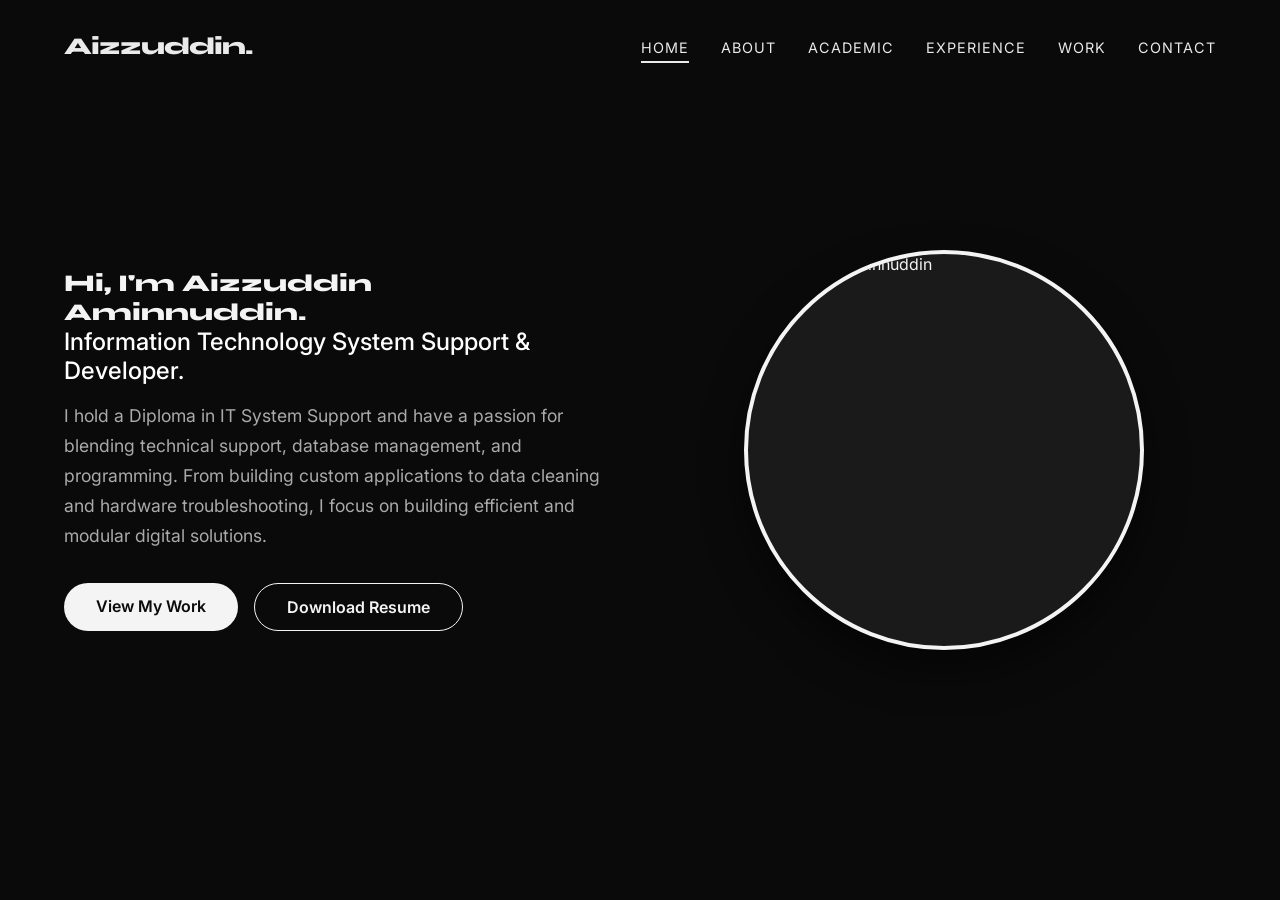
==== commit 9ab5c7df: "-" ====
--- a/portfolio/index.html
+++ b/portfolio/index.html
@@ -3,106 +3,49 @@
 <head>
     <meta charset="UTF-8">
     <meta name="viewport" content="width=device-width, initial-scale=1.0">
-    <title>Aizzuddin Aminnuddin | IT & Development</title>
+    <title>Aizzuddin Aminnuddin | Portfolio</title>
     <link rel="stylesheet" href="style.css">
     <link href="https://fonts.googleapis.com/css2?family=Syne:wght@400;700;800&family=Inter:wght@300;400;500;600&display=swap" rel="stylesheet">
 </head>
 <body>
 
+    <!-- The Universal 6-Page Navigation -->
     <nav class="navbar">
         <div class="logo">Aizzuddin.</div>
         <ul class="nav-links">
             <li><a href="index.html" class="active">Home</a></li>
+            <li><a href="about.html">About</a></li>
+            <li><a href="academic.html">Academic</a></li>
+            <li><a href="experience.html">Experience</a></li>
             <li><a href="work.html">Work</a></li>
-            <li><a href="#experience">Experience</a></li>
-            <li><a href="#contact">Contact</a></li>
+            <li><a href="contact.html">Contact</a></li>
         </ul>
     </nav>
 
-    <section id="hero" class="hero section-snap">
-        <div class="hero-split reveal">
+    <!-- First View: Introduction & Profile Picture -->
+    <section class="hero" style="min-height: 100vh; display: flex; align-items: center; padding: 0 5%;">
+        <div class="hero-split reveal" style="width: 100%; max-width: 1200px; margin: 0 auto;">
+            
             <div class="hero-text">
                 <h1>Hi, I'm Aizzuddin Aminnuddin.</h1>
-                <p>Information Technology System Support & Developer.</p>
+                <p style="font-size: 1.5rem; color: #fff; margin-bottom: 1rem; font-weight: 500;">Information Technology System Support & Developer.</p>
                 <p class="hero-desc">I hold a Diploma in IT System Support and have a passion for blending technical support, database management, and programming. From building custom applications to data cleaning and hardware troubleshooting, I focus on building efficient and modular digital solutions.</p>
                 <div class="hero-actions">
                     <a href="work.html" class="btn-primary">View My Work</a>
+                    <!-- Make sure your resume PDF is in your GitHub folder and named exactly like this! -->
                     <a href="Resume - AIZZUDDIN.pdf" target="_blank" class="btn-secondary">Download Resume</a>
                 </div>
             </div>
+
             <div class="hero-image-container">
+                <!-- Upload 'your-profile-pic.jpg' to your images folder -->
                 <div class="profile-placeholder">
                     <img src="images/your-profile-pic.jpg" alt="Aizzuddin Aminnuddin">
                 </div>
             </div>
+
         </div>
     </section>
-
-    <section id="experience" class="experience-section section-snap reveal">
-        <div class="content-wrapper">
-            <h2>Experience & Skills</h2>
-            
-            <div class="resume-grid">
-                <div class="experience-col">
-                    <h3>Work Experience</h3>
-                    <div class="job">
-                        <h4>IT Support (Internship)</h4>
-                        <p class="company">BGST Resources Sdn. Bhd. | 2023</p>
-                        <ul>
-                            <li>Managed, modified, and upgraded the company website.</li>
-                            <li>Executed SQL data cleaning for over 40k customer records.</li>
-                        </ul>
-                    </div>
-                    <div class="job">
-                        <h4>Independent Developer</h4>
-                        <p class="company">Roblox Corporation | 2016 - 2021</p>
-                        <ul>
-                            <li>Developed and published a game achieving over 10,000 player visits.</li>
-                        </ul>
-                    </div>
-                    <div class="job">
-                        <h4>Freelance IT Technician & Web Dev</h4>
-                        <p class="company">Independent | 2020 - Present</p>
-                        <ul>
-                            <li>Repaired and serviced laptops and mobile devices.</li>
-                            <li>Developed and sold custom e-commerce websites.</li>
-                        </ul>
-                    </div>
-                </div>
-
-                <div class="skills-col">
-                    <h3>Technical Arsenal</h3>
-                    <div class="skill-tags">
-                        <span>C++</span>
-                        <span>SQL</span>
-                        <span>JavaScript</span>
-                        <span>PHP</span>
-                        <span>HTML & CSS</span>
-                        <span>LUA 5.1</span>
-                        <span>Android Studio</span>
-                        <span>Visual Studio</span>
-                        <span>Kali Linux</span>
-                        <span>Database Modelling</span>
-                        <span>Computer Hardware</span>
-                    </div>
-                </div>
-            </div>
-        </div>
-    </section>
-
-    <footer id="contact" class="footer section-snap reveal">
-        <div class="footer-content">
-            <h2>Let's connect.</h2>
-            <p>Bandar Puncak Alam, Kuala Selangor</p>
-            <a href="mailto:uddinnuddin@gmail.com" class="contact-btn">uddinnuddin@gmail.com</a>
-            <p style="margin-top: 20px;">+6011 6981 4741</p>
-            <div class="social-links">
-                <a href="#">GitHub</a>
-                <a href="#">LinkedIn</a>
-            </div>
-            <p class="copyright">© 2026 Aizzuddin.</p>
-        </div>
-    </footer>
 
     <script src="script.js"></script>
 </body>
--- a/portfolio/style.css
+++ b/portfolio/style.css
@@ -127,3 +127,83 @@
     }
     .hero-content h1 { font-size: 3rem; }
 }
+
+/* --- NEW HERO LAYOUT (SPLIT SCREEN) --- */
+.hero-split {
+    display: flex;
+    align-items: center;
+    justify-content: space-between;
+    gap: 4rem;
+    width: 100%;
+    max-width: 1200px;
+}
+
+.hero-text { flex: 1; }
+.hero-desc { font-size: 1.1rem; line-height: 1.7; color: #aaa; margin-bottom: 2rem; max-width: 550px; }
+
+.hero-actions { display: flex; gap: 1rem; }
+.btn-primary, .btn-secondary {
+    padding: 0.8rem 2rem; border-radius: 50px; text-decoration: none; font-weight: 600; transition: all var(--transition-speed) ease;
+}
+.btn-primary { background: var(--text-color); color: var(--bg-color); }
+.btn-primary:hover { background: #ccc; }
+.btn-secondary { border: 1px solid var(--text-color); color: var(--text-color); }
+.btn-secondary:hover { background: var(--text-color); color: var(--bg-color); }
+
+/* --- PROFILE PICTURE PLACEHOLDER --- */
+.hero-image-container {
+    flex: 1;
+    display: flex;
+    justify-content: center;
+}
+
+.profile-placeholder {
+    width: 400px;
+    height: 400px;
+    border-radius: 50%; /* Makes it a perfect circle */
+    background: var(--accent-color);
+    overflow: hidden;
+    box-shadow: 0 20px 40px rgba(0,0,0,0.5);
+    border: 4px solid var(--text-color);
+}
+
+.profile-placeholder img {
+    width: 100%;
+    height: 100%;
+    object-fit: cover;
+    /* When you upload 'your-profile-pic.jpg', it will fill the circle nicely */
+}
+
+/* --- EXPERIENCE & SKILLS SECTION --- */
+.content-wrapper { width: 100%; max-width: 1200px; margin: 0 auto; }
+.experience-section h2 { font-size: 3rem; margin-bottom: 3rem; text-align: center; }
+
+.resume-grid {
+    display: grid;
+    grid-template-columns: 1fr 1fr;
+    gap: 4rem;
+    text-align: left;
+}
+
+.job { margin-bottom: 2.5rem; }
+.job h4 { font-size: 1.3rem; margin-bottom: 0.2rem; }
+.job .company { color: #888; font-size: 0.9rem; margin-bottom: 0.8rem; letter-spacing: 1px; text-transform: uppercase; }
+.job ul { list-style-position: inside; color: #ccc; line-height: 1.6; }
+
+.skill-tags { display: flex; flex-wrap: wrap; gap: 10px; margin-top: 1.5rem; }
+.skill-tags span {
+    background: var(--accent-color); padding: 8px 16px; border-radius: 4px;
+    font-size: 0.9rem; font-family: monospace; color: var(--text-color);
+}
+
+/* Active Nav State */
+.nav-links a.active { border-bottom: 2px solid var(--text-color); padding-bottom: 5px; }
+
+/* Mobile Adjustments */
+@media (max-width: 900px) {
+    .hero-split { flex-direction: column-reverse; text-align: center; margin-top: 80px; }
+    .hero-desc { margin: 0 auto 2rem; }
+    .hero-actions { justify-content: center; }
+    .profile-placeholder { width: 250px; height: 250px; }
+    .resume-grid { grid-template-columns: 1fr; }
+}
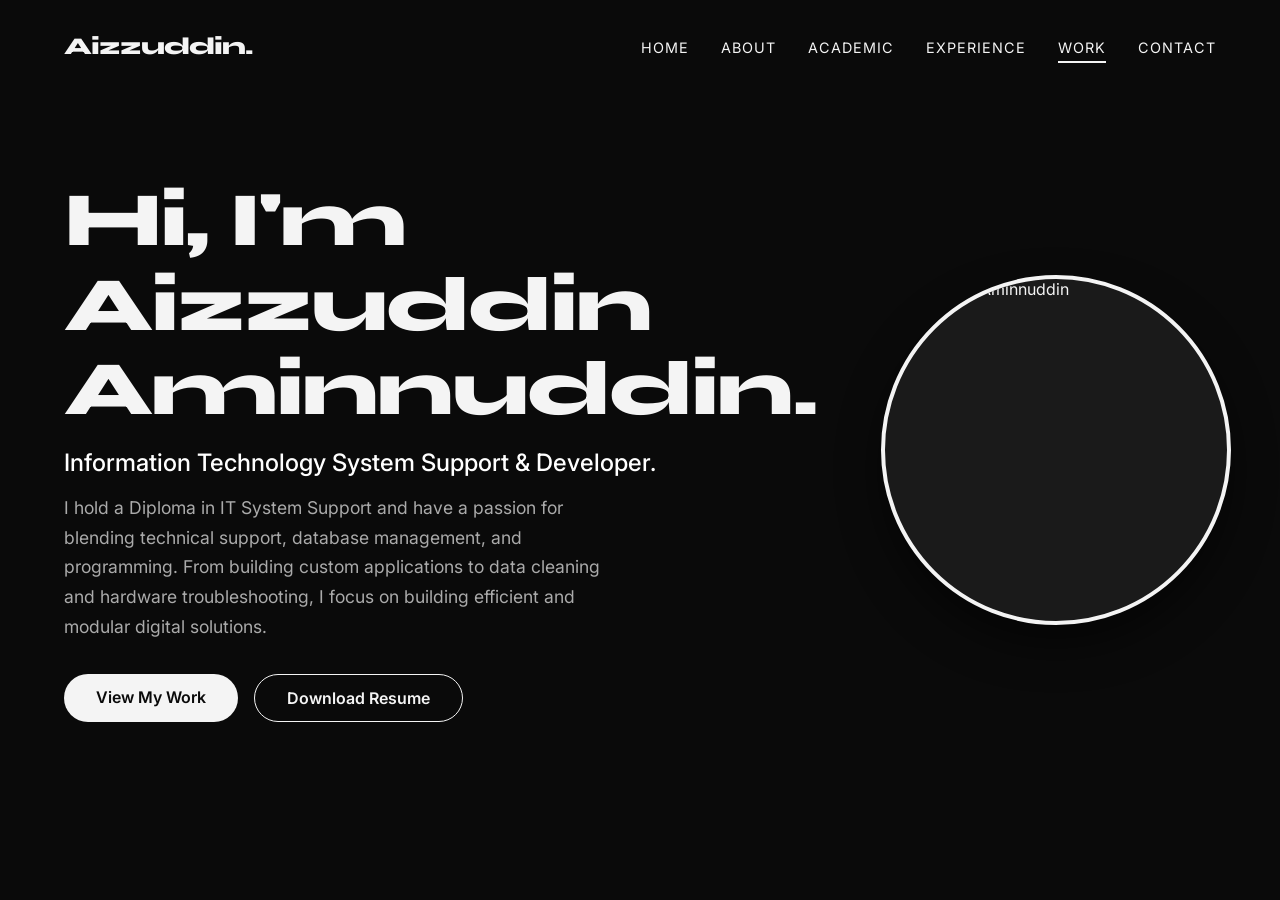
==== commit 573fc6e4: "-" ====
--- a/portfolio/index.html
+++ b/portfolio/index.html
@@ -9,15 +9,21 @@
 </head>
 <body>
 
-    <!-- The Universal 6-Page Navigation -->
-    <nav class="navbar">
+   <nav class="navbar">
         <div class="logo">Aizzuddin.</div>
+        
+        <div class="hamburger">
+            <span></span>
+            <span></span>
+            <span></span>
+        </div>
+
         <ul class="nav-links">
-            <li><a href="index.html" class="active">Home</a></li>
+            <li><a href="index.html">Home</a></li>
             <li><a href="about.html">About</a></li>
             <li><a href="academic.html">Academic</a></li>
             <li><a href="experience.html">Experience</a></li>
-            <li><a href="work.html">Work</a></li>
+            <li><a href="work.html" class="active">Work</a></li>
             <li><a href="contact.html">Contact</a></li>
         </ul>
     </nav>
--- a/portfolio/style.css
+++ b/portfolio/style.css
@@ -1,4 +1,6 @@
-/* Base Variables & Reset */
+/* =========================================
+   BASE VARIABLES & RESET
+========================================= */
 :root {
     --bg-color: #0a0a0a;
     --text-color: #f4f4f4;
@@ -6,12 +8,14 @@
     --transition-speed: 0.4s;
 }
 
-* { margin: 0; padding: 0; box-sizing: border-box; }
-
-/* 1. SCROLL SNAPPING SETUP */
-html {
-    scroll-behavior: smooth;
-    scroll-snap-type: y mandatory; /* Forces scrolling to snap */
+* { 
+    margin: 0; 
+    padding: 0; 
+    box-sizing: border-box; 
+}
+
+html { 
+    scroll-behavior: smooth; 
 }
 
 body {
@@ -19,60 +23,245 @@
     color: var(--text-color);
     font-family: 'Inter', sans-serif;
     -webkit-font-smoothing: antialiased;
+    /* Page Transition Entry Animation */
+    animation: slideInBlur 0.6s cubic-bezier(0.25, 1, 0.5, 1) forwards;
+    opacity: 0;
 }
 
 /* Typography */
-h1, h2, h3, .logo { font-family: 'Syne', sans-serif; font-weight: 800; }
-
-/* Navigation */
+h1, h2, h3, .logo { 
+    font-family: 'Syne', sans-serif; 
+    font-weight: 800; 
+}
+
+/* =========================================
+   PAGE TRANSITION ANIMATIONS
+========================================= */
+@keyframes slideInBlur {
+    0% { opacity: 0; transform: translateX(30px); filter: blur(10px); }
+    100% { opacity: 1; transform: translateX(0); filter: blur(0); }
+}
+
+/* The blur-slide-out effect when a link is clicked */
+body.page-exit {
+    animation: slideOutBlur 0.4s forwards;
+}
+
+@keyframes slideOutBlur {
+    0% { opacity: 1; transform: translateX(0); filter: blur(0); }
+    100% { opacity: 0; transform: translateX(-30px); filter: blur(10px); }
+}
+
+/* =========================================
+   NAVIGATION (DESKTOP & MOBILE)
+========================================= */
 .navbar {
-    position: fixed; top: 0; width: 100%; padding: 2rem 5%;
-    display: flex; justify-content: space-between; align-items: center;
-    z-index: 100; mix-blend-mode: difference;
-}
-.logo { font-size: 1.5rem; letter-spacing: -1px; }
-.nav-links { list-style: none; display: flex; gap: 2rem; }
+    position: fixed; 
+    top: 0; 
+    width: 100%; 
+    padding: 2rem 5%;
+    display: flex; 
+    justify-content: space-between; 
+    align-items: center;
+    z-index: 100; 
+    mix-blend-mode: difference;
+}
+
+.logo { 
+    font-size: 1.5rem; 
+    letter-spacing: -1px; 
+}
+
+.nav-links { 
+    list-style: none; 
+    display: flex; 
+    gap: 2rem; 
+}
+
 .nav-links a {
-    color: var(--text-color); text-decoration: none; font-size: 0.9rem;
-    text-transform: uppercase; letter-spacing: 1px; transition: opacity var(--transition-speed) ease;
-}
-.nav-links a:hover { opacity: 0.5; }
-
-/* SECTION LAYOUTS FOR SNAPPING */
-.section-snap {
-    min-height: 100vh;
-    width: 100%;
-    scroll-snap-align: start; /* Tells the browser to snap here */
-    scroll-snap-stop: always;
-    display: flex;
-    align-items: center;
-    justify-content: center;
-    padding: 0 5%;
-}
-
-.hero-content h1 { font-size: clamp(3rem, 8vw, 7rem); line-height: 1.1; letter-spacing: -2px; margin-bottom: 1.5rem; }
-.hero-content p { font-size: 1.2rem; color: #999; max-width: 500px; }
-
-/* 2. FORCING 2x2 GRID */
-.work-section { align-items: center; }
-.work-grid {
-    display: grid;
-    grid-template-columns: repeat(2, 1fr); /* Exactly 2 columns */
-    gap: 2rem;
-    width: 100%;
-    max-width: 1200px; /* Prevents it from getting too wide on huge screens */
-}
-
-.work-item { text-decoration: none; color: var(--text-color); display: block; overflow: hidden; border-radius: 8px; }
-.work-image { position: relative; width: 100%; aspect-ratio: 16/10; background-color: var(--accent-color); overflow: hidden; }
-.work-image img, .work-image video { width: 100%; height: 100%; object-fit: cover; transition: transform 0.6s cubic-bezier(0.25, 1, 0.5, 1); }
-
+    color: var(--text-color); 
+    text-decoration: none; 
+    font-size: 0.9rem;
+    text-transform: uppercase; 
+    letter-spacing: 1px; 
+    transition: opacity var(--transition-speed) ease;
+}
+
+.nav-links a:hover { 
+    opacity: 0.5; 
+}
+
+.nav-links a.active { 
+    border-bottom: 2px solid var(--text-color); 
+    padding-bottom: 5px; 
+}
+
+/* Hamburger Menu Icon (Hidden on Desktop) */
+.hamburger {
+    display: none;
+    flex-direction: column;
+    cursor: pointer;
+    gap: 6px;
+    z-index: 101; 
+}
+
+.hamburger span {
+    width: 30px;
+    height: 3px;
+    background-color: var(--text-color);
+    border-radius: 2px;
+    transition: all 0.3s ease;
+}
+
+/* =========================================
+   HERO SPLIT LAYOUT (HOME PAGE)
+========================================= */
+.hero { 
+    min-height: 100vh; 
+    display: flex; 
+    align-items: center; 
+    padding: 0 5%; 
+}
+
+.hero-split { 
+    display: flex; 
+    align-items: center; 
+    justify-content: space-between; 
+    gap: 4rem; 
+    width: 100%; 
+    max-width: 1200px; 
+    margin: 0 auto; 
+}
+
+.hero-text { flex: 1; }
+
+.hero-text h1 { 
+    font-size: clamp(3rem, 6vw, 5rem); 
+    line-height: 1.1; 
+    letter-spacing: -2px; 
+    margin-bottom: 1rem; 
+}
+
+.hero-desc { 
+    font-size: 1.1rem; 
+    line-height: 1.7; 
+    color: #aaa; 
+    margin-bottom: 2rem; 
+    max-width: 550px; 
+}
+
+.hero-actions { display: flex; gap: 1rem; }
+
+/* Buttons */
+.btn-primary, .btn-secondary {
+    padding: 0.8rem 2rem; 
+    border-radius: 50px; 
+    text-decoration: none; 
+    font-weight: 600; 
+    transition: all var(--transition-speed) ease; 
+    display: inline-block;
+    cursor: pointer;
+}
+
+.btn-primary { background: var(--text-color); color: var(--bg-color); }
+.btn-primary:hover { background: #ccc; }
+
+.btn-secondary { border: 1px solid var(--text-color); color: var(--text-color); }
+.btn-secondary:hover { background: var(--text-color); color: var(--bg-color); }
+
+/* Profile Picture Circle */
+.hero-image-container { flex: 1; display: flex; justify-content: center; }
+
+.profile-placeholder {
+    width: 350px; 
+    height: 350px; 
+    border-radius: 50%; 
+    background: var(--accent-color);
+    overflow: hidden; 
+    box-shadow: 0 20px 40px rgba(0,0,0,0.5); 
+    border: 4px solid var(--text-color);
+}
+
+.profile-placeholder img { width: 100%; height: 100%; object-fit: cover; }
+
+/* =========================================
+   EXPERIENCE / ACADEMIC / ABOUT SECTIONS
+========================================= */
+.experience-section { 
+    padding: 50px 5%; 
+    display: flex; 
+    justify-content: center; 
+    min-height: 80vh; 
+}
+
+.content-wrapper { width: 100%; max-width: 1200px; }
+
+.resume-grid { 
+    display: grid; 
+    grid-template-columns: 1fr 1fr; 
+    gap: 4rem; 
+    text-align: left; 
+}
+
+.job { margin-bottom: 2.5rem; }
+.job h4 { font-size: 1.3rem; margin-bottom: 0.2rem; }
+.job .company { color: #888; font-size: 0.9rem; margin-bottom: 0.8rem; letter-spacing: 1px; text-transform: uppercase; }
+.job ul { list-style-position: inside; color: #ccc; line-height: 1.6; }
+
+.skill-tags { display: flex; flex-wrap: wrap; gap: 10px; margin-top: 1.5rem; }
+.skill-tags span { 
+    background: var(--accent-color); 
+    padding: 8px 16px; 
+    border-radius: 4px; 
+    font-size: 0.9rem; 
+    font-family: monospace; 
+    color: var(--text-color); 
+}
+
+/* =========================================
+   2x2 WORK GRID (PORTFOLIO)
+========================================= */
+.work-section { padding: 50px 5%; display: flex; justify-content: center; }
+
+.work-grid { 
+    display: grid; 
+    grid-template-columns: repeat(2, 1fr); 
+    gap: 2rem; 
+    width: 100%; 
+    max-width: 1200px; 
+}
+
+.work-item { 
+    text-decoration: none; 
+    color: var(--text-color); 
+    display: block; 
+    overflow: hidden; 
+    border-radius: 8px; 
+}
+
+.work-image { 
+    position: relative; 
+    width: 100%; 
+    aspect-ratio: 16/10; 
+    background-color: var(--accent-color); 
+    overflow: hidden; 
+}
+
+.work-image img, .work-image video { 
+    width: 100%; 
+    height: 100%; 
+    object-fit: cover; 
+    transition: transform 0.6s cubic-bezier(0.25, 1, 0.5, 1); 
+}
+
+/* Hover Overlays */
 .overlay {
     position: absolute; top: 0; left: 0; width: 100%; height: 100%;
     background: rgba(0, 0, 0, 0.8); display: flex; flex-direction: column;
     justify-content: center; align-items: center; text-align: center;
     opacity: 0; transition: opacity 0.4s ease; padding: 1rem;
 }
+
 .overlay h3 { font-size: 1.2rem; margin-bottom: 0.5rem; transform: translateY(20px); transition: transform 0.4s ease; }
 .overlay p { font-size: 0.9rem; color: #ccc; transform: translateY(20px); transition: transform 0.4s ease 0.1s; }
 
@@ -80,130 +269,127 @@
 .work-item:hover .overlay { opacity: 1; }
 .work-item:hover .overlay h3, .work-item:hover .overlay p { transform: translateY(0); }
 
-/* About & Footer */
-.about-content, .footer-content { text-align: center; max-width: 800px; }
-.about-section h2, .footer h2 { font-size: 3rem; margin-bottom: 2rem; }
-.about-section p { font-size: 1.2rem; line-height: 1.8; color: #bbb; }
-.contact-btn { display: inline-block; margin-top: 2rem; padding: 1rem 3rem; border: 1px solid var(--text-color); color: var(--text-color); text-decoration: none; font-size: 1.1rem; border-radius: 50px; transition: all var(--transition-speed) ease; }
-.contact-btn:hover { background-color: var(--text-color); color: var(--bg-color); }
-.social-links { margin-top: 4rem; display: flex; justify-content: center; gap: 2rem; }
-.social-links a { color: var(--text-color); text-decoration: none; text-transform: uppercase; font-size: 0.8rem; letter-spacing: 1px; }
-.copyright { margin-top: 2rem; font-size: 0.8rem; color: #666; }
-
-/* Scroll Reveal Classes */
-.reveal { opacity: 0; transform: translateY(40px); transition: all 0.8s cubic-bezier(0.25, 1, 0.5, 1); }
-.reveal.active { opacity: 1; transform: translateY(0); }
-
-/* 3. MODAL (POPUP) STYLES */
+/* =========================================
+   MODAL (VIDEO POPUP)
+========================================= */
 .modal {
-    display: none; position: fixed; z-index: 1000; left: 0; top: 0;
-    width: 100%; height: 100%; background-color: rgba(0,0,0,0.95);
-    backdrop-filter: blur(10px); justify-content: center; align-items: center;
-}
+    display: none; 
+    position: fixed; 
+    z-index: 1000; 
+    left: 0; 
+    top: 0;
+    width: 100%; 
+    height: 100%; 
+    background-color: rgba(0,0,0,0.95);
+    backdrop-filter: blur(10px); 
+    justify-content: center; 
+    align-items: center;
+}
+
 .modal-content {
-    background: var(--accent-color); padding: 2.5rem; border-radius: 12px;
-    width: 90%; max-width: 700px; position: relative; text-align: left;
+    background: var(--accent-color); 
+    padding: 2.5rem; 
+    border-radius: 12px;
+    width: 90%; 
+    max-width: 700px; 
+    position: relative; 
+    text-align: left;
     animation: modalFade 0.4s cubic-bezier(0.25, 1, 0.5, 1);
 }
-@keyframes modalFade { from { opacity: 0; transform: translateY(30px) scale(0.95); } to { opacity: 1; transform: translateY(0) scale(1); } }
-.close-btn { position: absolute; top: 15px; right: 25px; font-size: 2.5rem; cursor: pointer; color: #fff; transition: 0.3s; }
+
+@keyframes modalFade { 
+    from { opacity: 0; transform: translateY(30px) scale(0.95); } 
+    to { opacity: 1; transform: translateY(0) scale(1); } 
+}
+
+.close-btn { 
+    position: absolute; 
+    top: 15px; 
+    right: 25px; 
+    font-size: 2.5rem; 
+    cursor: pointer; 
+    color: #fff; 
+    transition: 0.3s; 
+}
+
 .close-btn:hover { color: #ff4a4a; }
-.modal-video-container { width: 100%; aspect-ratio: 16/9; background: #000; border-radius: 8px; margin-bottom: 20px; overflow: hidden;}
+
+.modal-video-container { 
+    width: 100%; 
+    aspect-ratio: 16/9; 
+    background: #000; 
+    border-radius: 8px; 
+    margin-bottom: 20px; 
+    overflow: hidden;
+}
+
 .modal-video-container video { width: 100%; height: 100%; object-fit: cover; }
 #modal-desc { line-height: 1.6; color: #ccc; }
 
-/* 4. MOBILE PHONE RESPONSIVENESS */
-@media (max-width: 768px) {
-    html {
-        scroll-snap-type: none; /* Turn off snapping on mobile so scrolling is natural */
+/* =========================================
+   SCROLL REVEAL UTILITY
+========================================= */
+.reveal { 
+    opacity: 0; 
+    transform: translateY(40px); 
+    transition: all 0.8s cubic-bezier(0.25, 1, 0.5, 1); 
+}
+
+.reveal.active { 
+    opacity: 1; 
+    transform: translateY(0); 
+}
+
+/* =========================================
+   MOBILE RESPONSIVENESS (Top Dropdown)
+========================================= */
+@media (max-width: 900px) {
+    
+    .hamburger { 
+        display: flex; 
     }
-    .section-snap {
-        min-height: auto;
-        padding: 100px 5% 50px; /* Give room for mobile nav */
+
+    .nav-links {
+        position: absolute; /* Positions it relative to the navbar */
+        top: 100%; /* Drops it directly below the navbar */
+        left: 0;
+        width: 100%;
+        background-color: var(--bg-color); 
+        flex-direction: column; 
+        align-items: center;
+        border-top: 1px solid var(--accent-color);
+        box-shadow: 0 10px 30px rgba(0,0,0,0.8);
+        
+        /* Animation Mechanics for Dropdown */
+        max-height: 0;
+        overflow: hidden;
+        opacity: 0;
+        transition: all 0.4s cubic-bezier(0.25, 1, 0.5, 1);
     }
-    .hero { min-height: 100vh; padding: 0 5%; }
-    .work-grid {
-        grid-template-columns: 1fr; /* Switch to 1 column on phones */
+
+    /* When JavaScript adds 'nav-active', the menu expands downward */
+    .nav-links.nav-active { 
+        max-height: 400px; /* Expands to fit links */
+        opacity: 1;
+        padding: 1.5rem 0; /* Adds spacing inside the menu */
     }
-    .hero-content h1 { font-size: 3rem; }
-}
-
-/* --- NEW HERO LAYOUT (SPLIT SCREEN) --- */
-.hero-split {
-    display: flex;
-    align-items: center;
-    justify-content: space-between;
-    gap: 4rem;
-    width: 100%;
-    max-width: 1200px;
-}
-
-.hero-text { flex: 1; }
-.hero-desc { font-size: 1.1rem; line-height: 1.7; color: #aaa; margin-bottom: 2rem; max-width: 550px; }
-
-.hero-actions { display: flex; gap: 1rem; }
-.btn-primary, .btn-secondary {
-    padding: 0.8rem 2rem; border-radius: 50px; text-decoration: none; font-weight: 600; transition: all var(--transition-speed) ease;
-}
-.btn-primary { background: var(--text-color); color: var(--bg-color); }
-.btn-primary:hover { background: #ccc; }
-.btn-secondary { border: 1px solid var(--text-color); color: var(--text-color); }
-.btn-secondary:hover { background: var(--text-color); color: var(--bg-color); }
-
-/* --- PROFILE PICTURE PLACEHOLDER --- */
-.hero-image-container {
-    flex: 1;
-    display: flex;
-    justify-content: center;
-}
-
-.profile-placeholder {
-    width: 400px;
-    height: 400px;
-    border-radius: 50%; /* Makes it a perfect circle */
-    background: var(--accent-color);
-    overflow: hidden;
-    box-shadow: 0 20px 40px rgba(0,0,0,0.5);
-    border: 4px solid var(--text-color);
-}
-
-.profile-placeholder img {
-    width: 100%;
-    height: 100%;
-    object-fit: cover;
-    /* When you upload 'your-profile-pic.jpg', it will fill the circle nicely */
-}
-
-/* --- EXPERIENCE & SKILLS SECTION --- */
-.content-wrapper { width: 100%; max-width: 1200px; margin: 0 auto; }
-.experience-section h2 { font-size: 3rem; margin-bottom: 3rem; text-align: center; }
-
-.resume-grid {
-    display: grid;
-    grid-template-columns: 1fr 1fr;
-    gap: 4rem;
-    text-align: left;
-}
-
-.job { margin-bottom: 2.5rem; }
-.job h4 { font-size: 1.3rem; margin-bottom: 0.2rem; }
-.job .company { color: #888; font-size: 0.9rem; margin-bottom: 0.8rem; letter-spacing: 1px; text-transform: uppercase; }
-.job ul { list-style-position: inside; color: #ccc; line-height: 1.6; }
-
-.skill-tags { display: flex; flex-wrap: wrap; gap: 10px; margin-top: 1.5rem; }
-.skill-tags span {
-    background: var(--accent-color); padding: 8px 16px; border-radius: 4px;
-    font-size: 0.9rem; font-family: monospace; color: var(--text-color);
-}
-
-/* Active Nav State */
-.nav-links a.active { border-bottom: 2px solid var(--text-color); padding-bottom: 5px; }
-
-/* Mobile Adjustments */
-@media (max-width: 900px) {
+
+    .nav-links li {
+        margin: 1rem 0; /* Spacing between links */
+    }
+    
+    /* Animate hamburger lines to an 'X' when open */
+    .hamburger.toggle span:nth-child(1) { transform: translateY(9px) rotate(45deg); }
+    .hamburger.toggle span:nth-child(2) { opacity: 0; }
+    .hamburger.toggle span:nth-child(3) { transform: translateY(-9px) rotate(-45deg); }
+
+    /* General Layout Adjustments */
     .hero-split { flex-direction: column-reverse; text-align: center; margin-top: 80px; }
     .hero-desc { margin: 0 auto 2rem; }
-    .hero-actions { justify-content: center; }
+    .hero-actions { justify-content: center; flex-direction: column; align-items: center; }
     .profile-placeholder { width: 250px; height: 250px; }
-    .resume-grid { grid-template-columns: 1fr; }
-}
+    
+    /* Collapse Grids to 1 Column */
+    .resume-grid { grid-template-columns: 1fr; gap: 2rem; }
+    .work-grid { grid-template-columns: 1fr; }
+}
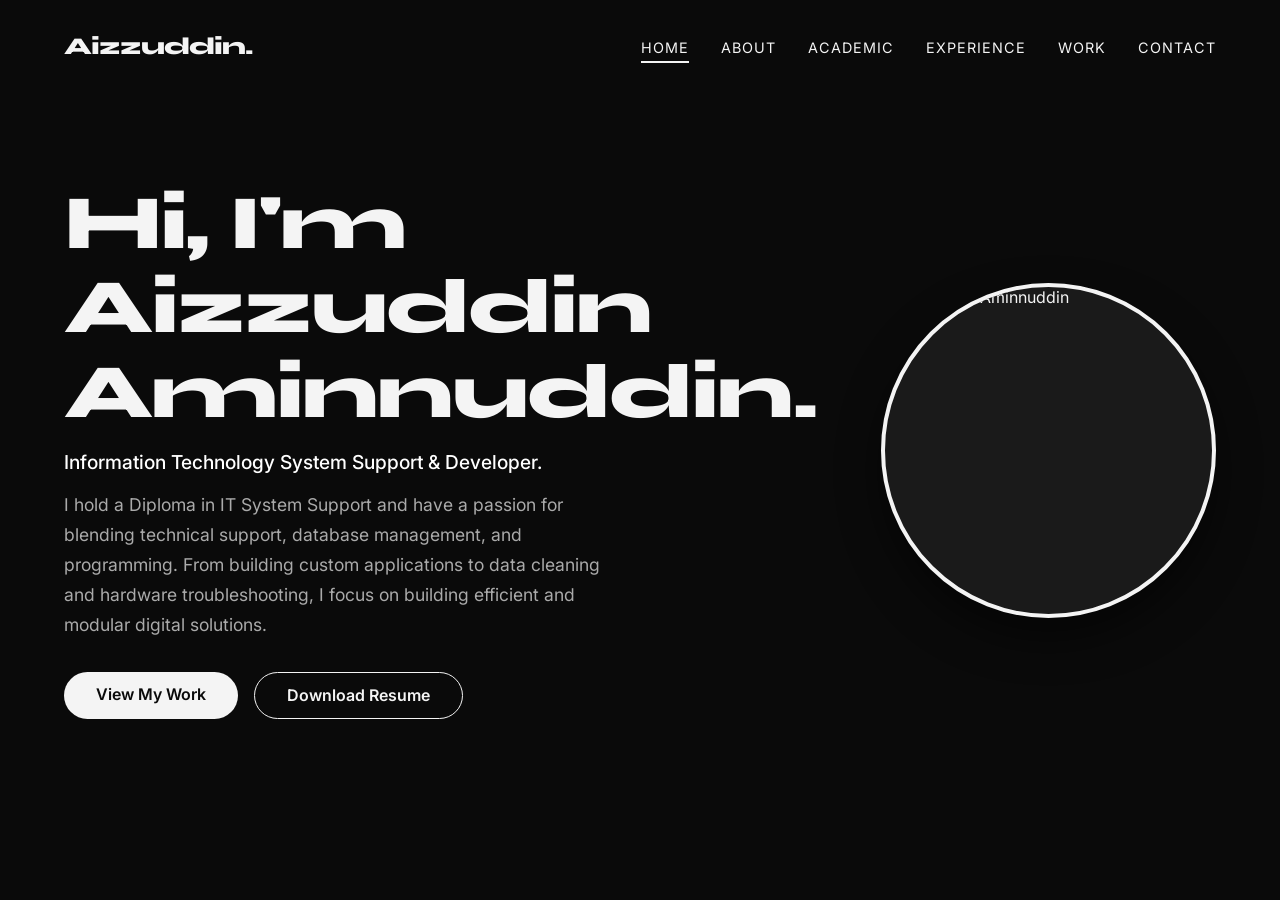
==== commit e58b080f: "-" ====
--- a/portfolio/index.html
+++ b/portfolio/index.html
@@ -9,47 +9,39 @@
 </head>
 <body>
 
-   <nav class="navbar">
+    <nav class="navbar">
         <div class="logo">Aizzuddin.</div>
-        
         <div class="hamburger">
             <span></span>
             <span></span>
             <span></span>
         </div>
-
         <ul class="nav-links">
-            <li><a href="index.html">Home</a></li>
+            <li><a href="index.html" class="active">Home</a></li>
             <li><a href="about.html">About</a></li>
             <li><a href="academic.html">Academic</a></li>
             <li><a href="experience.html">Experience</a></li>
-            <li><a href="work.html" class="active">Work</a></li>
+            <li><a href="work.html">Work</a></li>
             <li><a href="contact.html">Contact</a></li>
         </ul>
     </nav>
 
-    <!-- First View: Introduction & Profile Picture -->
-    <section class="hero" style="min-height: 100vh; display: flex; align-items: center; padding: 0 5%;">
-        <div class="hero-split reveal" style="width: 100%; max-width: 1200px; margin: 0 auto;">
-            
+    <section class="hero">
+        <div class="hero-split reveal">
             <div class="hero-text">
                 <h1>Hi, I'm Aizzuddin Aminnuddin.</h1>
-                <p style="font-size: 1.5rem; color: #fff; margin-bottom: 1rem; font-weight: 500;">Information Technology System Support & Developer.</p>
+                <p style="font-size: 1.2rem; color: #fff; margin-bottom: 1rem; font-weight: 500;">Information Technology System Support & Developer.</p>
                 <p class="hero-desc">I hold a Diploma in IT System Support and have a passion for blending technical support, database management, and programming. From building custom applications to data cleaning and hardware troubleshooting, I focus on building efficient and modular digital solutions.</p>
                 <div class="hero-actions">
                     <a href="work.html" class="btn-primary">View My Work</a>
-                    <!-- Make sure your resume PDF is in your GitHub folder and named exactly like this! -->
                     <a href="Resume - AIZZUDDIN.pdf" target="_blank" class="btn-secondary">Download Resume</a>
                 </div>
             </div>
-
             <div class="hero-image-container">
-                <!-- Upload 'your-profile-pic.jpg' to your images folder -->
                 <div class="profile-placeholder">
                     <img src="images/your-profile-pic.jpg" alt="Aizzuddin Aminnuddin">
                 </div>
             </div>
-
         </div>
     </section>
 
--- a/portfolio/style.css
+++ b/portfolio/style.css
@@ -23,12 +23,18 @@
     color: var(--text-color);
     font-family: 'Inter', sans-serif;
     -webkit-font-smoothing: antialiased;
-    /* Page Transition Entry Animation */
     animation: slideInBlur 0.6s cubic-bezier(0.25, 1, 0.5, 1) forwards;
     opacity: 0;
-}
-
-/* Typography */
+    /* Prevents horizontal scrolling if a word tries to break the frame */
+    overflow-x: hidden; 
+}
+
+/* Typography & Word Wrapping Fix */
+h1, h2, h3, h4, p, a, span { 
+    overflow-wrap: break-word;
+    word-wrap: break-word;
+}
+
 h1, h2, h3, .logo { 
     font-family: 'Syne', sans-serif; 
     font-weight: 800; 
@@ -42,7 +48,6 @@
     100% { opacity: 1; transform: translateX(0); filter: blur(0); }
 }
 
-/* The blur-slide-out effect when a link is clicked */
 body.page-exit {
     animation: slideOutBlur 0.4s forwards;
 }
@@ -53,17 +58,18 @@
 }
 
 /* =========================================
-   NAVIGATION (DESKTOP & MOBILE)
+   DESKTOP NAVIGATION
 ========================================= */
 .navbar {
     position: fixed; 
     top: 0; 
+    left: 0;
     width: 100%; 
     padding: 2rem 5%;
     display: flex; 
     justify-content: space-between; 
     align-items: center;
-    z-index: 100; 
+    z-index: 1000; 
     mix-blend-mode: difference;
 }
 
@@ -72,9 +78,11 @@
     letter-spacing: -1px; 
 }
 
+/* Desktop Links */
 .nav-links { 
     list-style: none; 
     display: flex; 
+    flex-direction: row;
     gap: 2rem; 
 }
 
@@ -87,34 +95,16 @@
     transition: opacity var(--transition-speed) ease;
 }
 
-.nav-links a:hover { 
-    opacity: 0.5; 
-}
-
-.nav-links a.active { 
-    border-bottom: 2px solid var(--text-color); 
-    padding-bottom: 5px; 
-}
-
-/* Hamburger Menu Icon (Hidden on Desktop) */
+.nav-links a:hover { opacity: 0.5; }
+.nav-links a.active { border-bottom: 2px solid var(--text-color); padding-bottom: 5px; }
+
+/* Hidden on Desktop */
 .hamburger {
     display: none;
-    flex-direction: column;
-    cursor: pointer;
-    gap: 6px;
-    z-index: 101; 
-}
-
-.hamburger span {
-    width: 30px;
-    height: 3px;
-    background-color: var(--text-color);
-    border-radius: 2px;
-    transition: all 0.3s ease;
-}
-
-/* =========================================
-   HERO SPLIT LAYOUT (HOME PAGE)
+}
+
+/* =========================================
+   HERO SECTION (HOME PAGE)
 ========================================= */
 .hero { 
     min-height: 100vh; 
@@ -136,7 +126,8 @@
 .hero-text { flex: 1; }
 
 .hero-text h1 { 
-    font-size: clamp(3rem, 6vw, 5rem); 
+    /* clamp() keeps text huge on desktop, but prevents it from breaking mobile frames */
+    font-size: clamp(2.5rem, 6vw, 5rem); 
     line-height: 1.1; 
     letter-spacing: -2px; 
     margin-bottom: 1rem; 
@@ -150,9 +141,8 @@
     max-width: 550px; 
 }
 
-.hero-actions { display: flex; gap: 1rem; }
-
-/* Buttons */
+.hero-actions { display: flex; gap: 1rem; flex-wrap: wrap; }
+
 .btn-primary, .btn-secondary {
     padding: 0.8rem 2rem; 
     border-radius: 50px; 
@@ -161,6 +151,7 @@
     transition: all var(--transition-speed) ease; 
     display: inline-block;
     cursor: pointer;
+    text-align: center;
 }
 
 .btn-primary { background: var(--text-color); color: var(--bg-color); }
@@ -169,26 +160,25 @@
 .btn-secondary { border: 1px solid var(--text-color); color: var(--text-color); }
 .btn-secondary:hover { background: var(--text-color); color: var(--bg-color); }
 
-/* Profile Picture Circle */
 .hero-image-container { flex: 1; display: flex; justify-content: center; }
 
 .profile-placeholder {
-    width: 350px; 
-    height: 350px; 
+    width: 100%;
+    max-width: 350px; 
+    aspect-ratio: 1/1; 
     border-radius: 50%; 
     background: var(--accent-color);
     overflow: hidden; 
     box-shadow: 0 20px 40px rgba(0,0,0,0.5); 
     border: 4px solid var(--text-color);
 }
-
 .profile-placeholder img { width: 100%; height: 100%; object-fit: cover; }
 
 /* =========================================
-   EXPERIENCE / ACADEMIC / ABOUT SECTIONS
+   CONTENT SECTIONS (EXPERIENCE / ACADEMIC)
 ========================================= */
 .experience-section { 
-    padding: 50px 5%; 
+    padding: 150px 5% 50px; 
     display: flex; 
     justify-content: center; 
     min-height: 80vh; 
@@ -219,9 +209,9 @@
 }
 
 /* =========================================
-   2x2 WORK GRID (PORTFOLIO)
-========================================= */
-.work-section { padding: 50px 5%; display: flex; justify-content: center; }
+   PORTFOLIO 2x2 GRID (WORK PAGE)
+========================================= */
+.work-section { padding: 150px 5% 50px; display: flex; justify-content: center; }
 
 .work-grid { 
     display: grid; 
@@ -248,18 +238,15 @@
 }
 
 .work-image img, .work-image video { 
-    width: 100%; 
-    height: 100%; 
-    object-fit: cover; 
+    width: 100%; height: 100%; object-fit: cover; 
     transition: transform 0.6s cubic-bezier(0.25, 1, 0.5, 1); 
 }
 
-/* Hover Overlays */
 .overlay {
     position: absolute; top: 0; left: 0; width: 100%; height: 100%;
-    background: rgba(0, 0, 0, 0.8); display: flex; flex-direction: column;
+    background: rgba(0, 0, 0, 0.85); display: flex; flex-direction: column;
     justify-content: center; align-items: center; text-align: center;
-    opacity: 0; transition: opacity 0.4s ease; padding: 1rem;
+    opacity: 0; transition: opacity 0.4s ease; padding: 1.5rem;
 }
 
 .overlay h3 { font-size: 1.2rem; margin-bottom: 0.5rem; transform: translateY(20px); transition: transform 0.4s ease; }
@@ -273,27 +260,15 @@
    MODAL (VIDEO POPUP)
 ========================================= */
 .modal {
-    display: none; 
-    position: fixed; 
-    z-index: 1000; 
-    left: 0; 
-    top: 0;
-    width: 100%; 
-    height: 100%; 
-    background-color: rgba(0,0,0,0.95);
-    backdrop-filter: blur(10px); 
-    justify-content: center; 
-    align-items: center;
+    display: none; position: fixed; z-index: 2000; left: 0; top: 0;
+    width: 100%; height: 100%; background-color: rgba(0,0,0,0.95);
+    backdrop-filter: blur(10px); justify-content: center; align-items: center;
+    padding: 20px;
 }
 
 .modal-content {
-    background: var(--accent-color); 
-    padding: 2.5rem; 
-    border-radius: 12px;
-    width: 90%; 
-    max-width: 700px; 
-    position: relative; 
-    text-align: left;
+    background: var(--accent-color); padding: 2rem; border-radius: 12px;
+    width: 100%; max-width: 700px; position: relative; text-align: left;
     animation: modalFade 0.4s cubic-bezier(0.25, 1, 0.5, 1);
 }
 
@@ -303,93 +278,102 @@
 }
 
 .close-btn { 
-    position: absolute; 
-    top: 15px; 
-    right: 25px; 
-    font-size: 2.5rem; 
-    cursor: pointer; 
-    color: #fff; 
-    transition: 0.3s; 
+    position: absolute; top: 10px; right: 20px; font-size: 2.5rem; 
+    cursor: pointer; color: #fff; transition: 0.3s; line-height: 1;
 }
 
 .close-btn:hover { color: #ff4a4a; }
 
 .modal-video-container { 
-    width: 100%; 
-    aspect-ratio: 16/9; 
-    background: #000; 
-    border-radius: 8px; 
-    margin-bottom: 20px; 
-    overflow: hidden;
+    width: 100%; aspect-ratio: 16/9; background: #000; 
+    border-radius: 8px; margin-bottom: 20px; overflow: hidden;
 }
 
 .modal-video-container video { width: 100%; height: 100%; object-fit: cover; }
+#modal-title { font-size: clamp(1.5rem, 4vw, 2.5rem); margin-bottom: 0.5rem; }
 #modal-desc { line-height: 1.6; color: #ccc; }
 
 /* =========================================
    SCROLL REVEAL UTILITY
 ========================================= */
 .reveal { 
-    opacity: 0; 
-    transform: translateY(40px); 
-    transition: all 0.8s cubic-bezier(0.25, 1, 0.5, 1); 
-}
-
-.reveal.active { 
-    opacity: 1; 
-    transform: translateY(0); 
-}
-
-/* =========================================
-   MOBILE RESPONSIVENESS (Top Dropdown)
+    opacity: 0; transform: translateY(40px); transition: all 0.8s cubic-bezier(0.25, 1, 0.5, 1); 
+}
+.reveal.active { opacity: 1; transform: translateY(0); }
+
+/* =========================================
+   MOBILE RESPONSIVENESS (Strictly <= 900px)
 ========================================= */
 @media (max-width: 900px) {
     
+    /* 1. Reset Navbar for Mobile Eye-Safety */
+    .navbar {
+        mix-blend-mode: normal; /* Disables the crazy color flipping */
+        background-color: var(--bg-color); /* Solid background */
+        padding: 1.5rem 5%;
+        border-bottom: 1px solid rgba(255, 255, 255, 0.05);
+    }
+
+    /* 2. Show Hamburger Icon */
     .hamburger { 
         display: flex; 
-    }
-
+        flex-direction: column;
+        cursor: pointer;
+        gap: 6px;
+    }
+    .hamburger span {
+        width: 30px; height: 3px; background-color: var(--text-color);
+        border-radius: 2px; transition: all 0.3s ease;
+    }
+
+    /* 3. The Dropdown Menu (Eye-Safe Glassmorphism) */
     .nav-links {
-        position: absolute; /* Positions it relative to the navbar */
-        top: 100%; /* Drops it directly below the navbar */
+        position: absolute; 
+        top: 100%; /* Drops exactly below the header */
         left: 0;
         width: 100%;
-        background-color: var(--bg-color); 
+        
+        /* A dark, semi-transparent background */
+        background-color: rgba(15, 15, 15, 0.95); 
+        /* The blur effect */
+        backdrop-filter: blur(10px);
+        -webkit-backdrop-filter: blur(10px);
+        
         flex-direction: column; 
         align-items: center;
-        border-top: 1px solid var(--accent-color);
-        box-shadow: 0 10px 30px rgba(0,0,0,0.8);
         
-        /* Animation Mechanics for Dropdown */
+        /* Hidden by default using height */
         max-height: 0;
         overflow: hidden;
         opacity: 0;
         transition: all 0.4s cubic-bezier(0.25, 1, 0.5, 1);
-    }
-
-    /* When JavaScript adds 'nav-active', the menu expands downward */
+        
+        border-bottom: 1px solid rgba(255, 255, 255, 0.1);
+        box-shadow: 0 20px 40px rgba(0,0,0,0.8);
+    }
+
+    /* Active class triggered by JS */
     .nav-links.nav-active { 
-        max-height: 400px; /* Expands to fit links */
+        max-height: 500px; 
         opacity: 1;
-        padding: 1.5rem 0; /* Adds spacing inside the menu */
-    }
-
-    .nav-links li {
-        margin: 1rem 0; /* Spacing between links */
-    }
+        padding: 2rem 0; 
+    }
+
+    .nav-links li { margin: 1.2rem 0; width: 100%; text-align: center; }
     
-    /* Animate hamburger lines to an 'X' when open */
+    /* Hamburger Animation to 'X' */
     .hamburger.toggle span:nth-child(1) { transform: translateY(9px) rotate(45deg); }
     .hamburger.toggle span:nth-child(2) { opacity: 0; }
     .hamburger.toggle span:nth-child(3) { transform: translateY(-9px) rotate(-45deg); }
 
-    /* General Layout Adjustments */
-    .hero-split { flex-direction: column-reverse; text-align: center; margin-top: 80px; }
-    .hero-desc { margin: 0 auto 2rem; }
-    .hero-actions { justify-content: center; flex-direction: column; align-items: center; }
-    .profile-placeholder { width: 250px; height: 250px; }
+    /* 4. Layout Adjustments to prevent breaking frames */
+    .hero-split { flex-direction: column-reverse; text-align: center; margin-top: 50px; }
+    .hero-desc { margin: 0 auto 2rem; font-size: 1rem; }
+    .hero-actions { justify-content: center; flex-direction: column; align-items: stretch; width: 100%; }
     
-    /* Collapse Grids to 1 Column */
-    .resume-grid { grid-template-columns: 1fr; gap: 2rem; }
-    .work-grid { grid-template-columns: 1fr; }
-}
+    .resume-grid { grid-template-columns: 1fr; gap: 3rem; }
+    .work-grid { grid-template-columns: 1fr; gap: 1.5rem; }
+    
+    h1 { font-size: 2.5rem !important; } /* Hard lock on massive titles for mobile */
+    .experience-section, .work-section { padding-top: 120px; }
+}
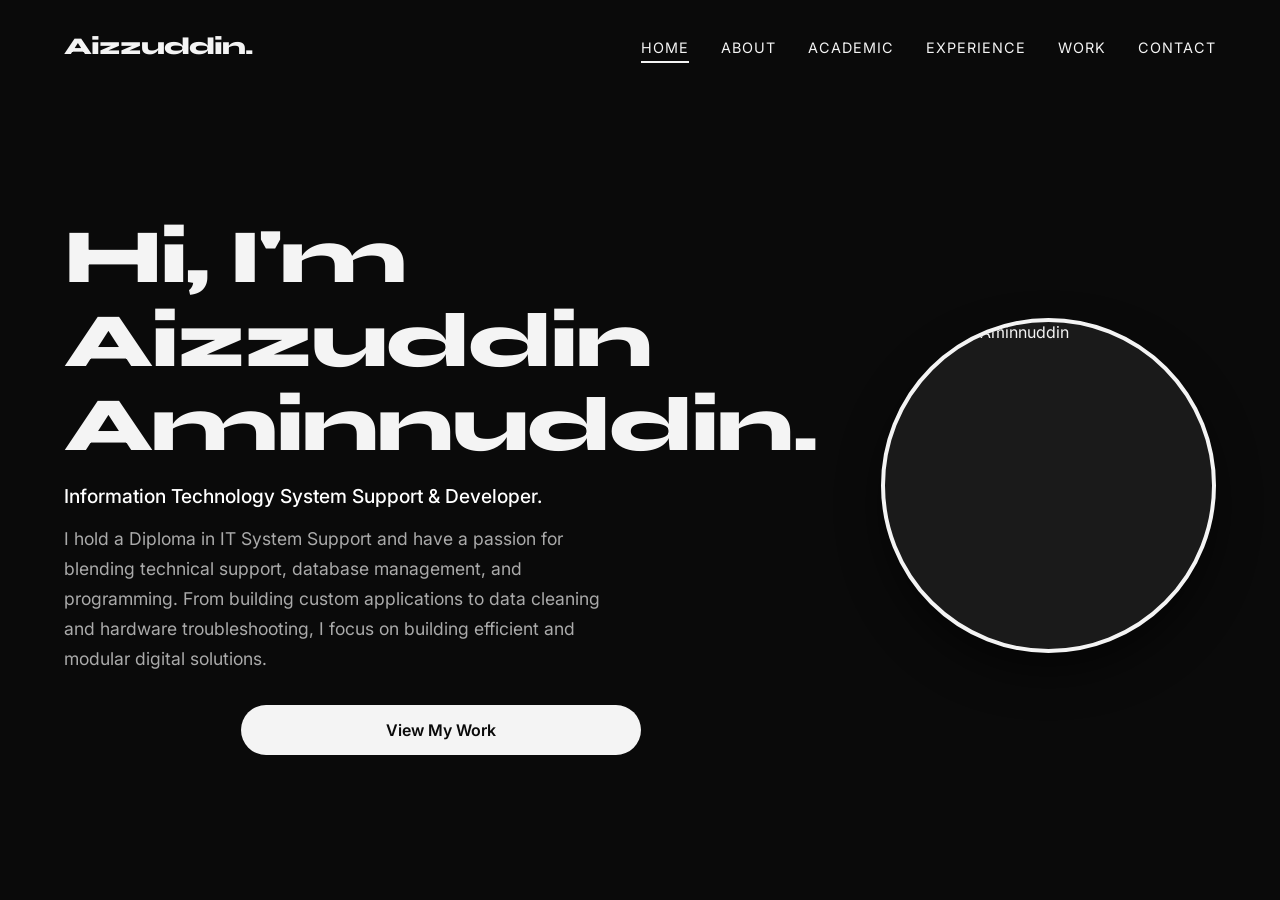
==== commit c695884c: "-" ====
--- a/portfolio/index.html
+++ b/portfolio/index.html
@@ -34,7 +34,6 @@
                 <p class="hero-desc">I hold a Diploma in IT System Support and have a passion for blending technical support, database management, and programming. From building custom applications to data cleaning and hardware troubleshooting, I focus on building efficient and modular digital solutions.</p>
                 <div class="hero-actions">
                     <a href="work.html" class="btn-primary">View My Work</a>
-                    <a href="Resume - AIZZUDDIN.pdf" target="_blank" class="btn-secondary">Download Resume</a>
                 </div>
             </div>
             <div class="hero-image-container">
--- a/portfolio/style.css
+++ b/portfolio/style.css
@@ -40,6 +40,11 @@
     font-weight: 800; 
 }
 
+a[href^="mailto:"] {
+    overflow-wrap: break-word;
+    word-break: break-all;
+}
+
 /* =========================================
    PAGE TRANSITION ANIMATIONS
 ========================================= */
@@ -110,7 +115,7 @@
     min-height: 100vh; 
     display: flex; 
     align-items: center; 
-    padding: 0 5%; 
+    padding: 120px 5% 50px; 
 }
 
 .hero-split { 
@@ -141,17 +146,31 @@
     max-width: 550px; 
 }
 
-.hero-actions { display: flex; gap: 1rem; flex-wrap: wrap; }
+.hero-actions { 
+    display: flex; 
+    gap: 1rem; 
+    justify-content: center; 
+    width: 100%; 
+    max-width: 400px; 
+    margin: 0 auto; 
+}
 
 .btn-primary, .btn-secondary {
-    padding: 0.8rem 2rem; 
+    padding: 0.8rem 1.5rem; 
     border-radius: 50px; 
-    text-decoration: none; 
     font-weight: 600; 
-    transition: all var(--transition-speed) ease; 
-    display: inline-block;
-    cursor: pointer;
     text-align: center;
+    text-decoration: none;
+    
+    /* FIX FOR VERTICAL ALIGNMENT */
+    display: inline-flex;       /* Changes block to flex to control alignment */
+    align-items: center;        /* Perfectly centers text vertically */
+    justify-content: center;    /* Perfectly centers text horizontally */
+    
+    flex: 1; 
+    min-width: 150px;
+    height: 50px;               /* Defines a fixed height so centering is consistent */
+    line-height: 1;             /* Prevents line-height from pushing text off-center */
 }
 
 .btn-primary { background: var(--text-color); color: var(--bg-color); }
@@ -302,78 +321,92 @@
 .reveal.active { opacity: 1; transform: translateY(0); }
 
 /* =========================================
-   MOBILE RESPONSIVENESS (Strictly <= 900px)
+   MOBILE RESPONSIVENESS (Final Fix)
 ========================================= */
 @media (max-width: 900px) {
     
-    /* 1. Reset Navbar for Mobile Eye-Safety */
+    /* 1. Force the Navbar to be solid so the button is always visible */
     .navbar {
-        mix-blend-mode: normal; /* Disables the crazy color flipping */
-        background-color: var(--bg-color); /* Solid background */
+        mix-blend-mode: normal !important; 
+        background-color: var(--bg-color);
         padding: 1.5rem 5%;
-        border-bottom: 1px solid rgba(255, 255, 255, 0.05);
-    }
-
-    /* 2. Show Hamburger Icon */
-    .hamburger { 
-        display: flex; 
-        flex-direction: column;
-        cursor: pointer;
-        gap: 6px;
-    }
-    .hamburger span {
-        width: 30px; height: 3px; background-color: var(--text-color);
-        border-radius: 2px; transition: all 0.3s ease;
-    }
-
-    /* 3. The Dropdown Menu (Eye-Safe Glassmorphism) */
+    }
+
+    /* Update this in your main CSS and your @media block */
+.hamburger { 
+    display: flex !important; 
+    flex-direction: column;
+    cursor: pointer;
+    gap: 6px;
+    z-index: 9999;
+    
+    /* ADD THESE TWO LINES TO FIX 0x0 */
+    width: 30px; 
+    height: 24px; 
+    justify-content: center;
+}
+
+.hamburger span {
+    display: block; /* Ensures they act as physical elements */
+    width: 30px; 
+    height: 3px; 
+    background-color: var(--text-color);
+    border-radius: 2px; 
+    transition: all 0.3s ease;
+}
+
+    /* 3. Dropdown Menu */
     .nav-links {
         position: absolute; 
-        top: 100%; /* Drops exactly below the header */
+        top: 100%; 
         left: 0;
         width: 100%;
-        
-        /* A dark, semi-transparent background */
         background-color: rgba(15, 15, 15, 0.95); 
-        /* The blur effect */
         backdrop-filter: blur(10px);
-        -webkit-backdrop-filter: blur(10px);
-        
         flex-direction: column; 
         align-items: center;
-        
-        /* Hidden by default using height */
         max-height: 0;
         overflow: hidden;
         opacity: 0;
-        transition: all 0.4s cubic-bezier(0.25, 1, 0.5, 1);
-        
+        transition: all 0.4s ease;
         border-bottom: 1px solid rgba(255, 255, 255, 0.1);
-        box-shadow: 0 20px 40px rgba(0,0,0,0.8);
-    }
-
-    /* Active class triggered by JS */
+    }
+
     .nav-links.nav-active { 
-        max-height: 500px; 
+        max-height: 800px; 
         opacity: 1;
         padding: 2rem 0; 
     }
 
-    .nav-links li { margin: 1.2rem 0; width: 100%; text-align: center; }
-    
-    /* Hamburger Animation to 'X' */
+    .nav-links li { 
+        margin: 1rem 0; 
+        width: 100%; 
+        text-align: center; 
+    }
+
+    /* 4. Animation fix for the hamburger icon */
     .hamburger.toggle span:nth-child(1) { transform: translateY(9px) rotate(45deg); }
     .hamburger.toggle span:nth-child(2) { opacity: 0; }
     .hamburger.toggle span:nth-child(3) { transform: translateY(-9px) rotate(-45deg); }
 
-    /* 4. Layout Adjustments to prevent breaking frames */
-    .hero-split { flex-direction: column-reverse; text-align: center; margin-top: 50px; }
-    .hero-desc { margin: 0 auto 2rem; font-size: 1rem; }
-    .hero-actions { justify-content: center; flex-direction: column; align-items: stretch; width: 100%; }
-    
-    .resume-grid { grid-template-columns: 1fr; gap: 3rem; }
-    .work-grid { grid-template-columns: 1fr; gap: 1.5rem; }
-    
-    h1 { font-size: 2.5rem !important; } /* Hard lock on massive titles for mobile */
-    .experience-section, .work-section { padding-top: 120px; }
-}
+    /* 5. Typography and Layout Fixes */
+    h1 { font-size: 2rem !important; hyphens: none !important; word-break: normal !important; }
+    h2 { font-size: 1.8rem !important; }
+    
+    .hero-split { flex-direction: column-reverse; text-align: center; margin-top: 0px; }
+
+   .hero-actions { 
+        flex-direction: column; /* Stacks them vertically */
+        align-items: center;    /* Ensures they stay centered */
+    }
+    
+    .btn-primary, .btn-secondary {
+        width: 100%;            /* Forces them to fill the mobile width */
+        max-width: 250px;       /* Keeps them from getting too huge */
+    }
+}
+   
+    .resume-grid { grid-template-columns: 1fr; gap: 2rem; }
+    .work-grid { grid-template-columns: 1fr; gap: 1rem; }
+    .experience-section, .work-section { padding-top: 100px; }
+}
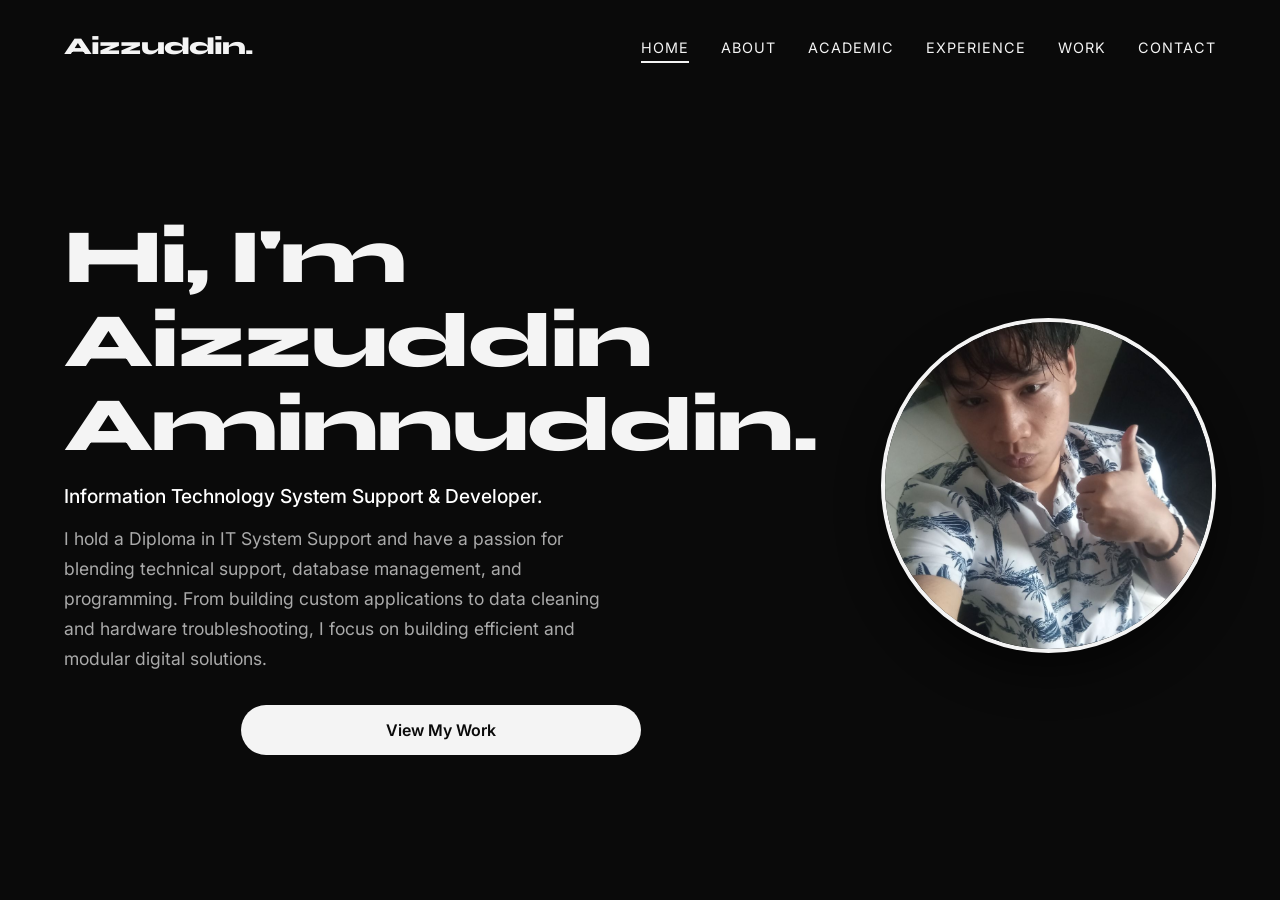
==== commit e90062c6: "-" ====
--- a/portfolio/index.html
+++ b/portfolio/index.html
@@ -38,7 +38,7 @@
             </div>
             <div class="hero-image-container">
                 <div class="profile-placeholder">
-                    <img src="images/your-profile-pic.jpg" alt="Aizzuddin Aminnuddin">
+                    <img src="images/profile-pic.jpg" alt="Aizzuddin Aminnuddin">
                 </div>
             </div>
         </div>
--- a/portfolio/style.css
+++ b/portfolio/style.css
@@ -1,6 +1,3 @@
-/* =========================================
-   BASE VARIABLES & RESET
-========================================= */
 :root {
     --bg-color: #0a0a0a;
     --text-color: #f4f4f4;
@@ -12,10 +9,14 @@
     margin: 0; 
     padding: 0; 
     box-sizing: border-box; 
-}
-
-html { 
-    scroll-behavior: smooth; 
+    max-width: 100vw; /* Global cap to prevent horizontal scroll */
+}
+
+html, body {
+    width: 100%;
+    max-width: 100vw;
+    overflow-x: hidden; /* Stops horizontal scroll at the root */
+    scroll-behavior: smooth;
 }
 
 body {
@@ -25,8 +26,6 @@
     -webkit-font-smoothing: antialiased;
     animation: slideInBlur 0.6s cubic-bezier(0.25, 1, 0.5, 1) forwards;
     opacity: 0;
-    /* Prevents horizontal scrolling if a word tries to break the frame */
-    overflow-x: hidden; 
 }
 
 /* Typography & Word Wrapping Fix */
@@ -131,7 +130,6 @@
 .hero-text { flex: 1; }
 
 .hero-text h1 { 
-    /* clamp() keeps text huge on desktop, but prevents it from breaking mobile frames */
     font-size: clamp(2.5rem, 6vw, 5rem); 
     line-height: 1.1; 
     letter-spacing: -2px; 
@@ -162,15 +160,14 @@
     text-align: center;
     text-decoration: none;
     
-    /* FIX FOR VERTICAL ALIGNMENT */
-    display: inline-flex;       /* Changes block to flex to control alignment */
-    align-items: center;        /* Perfectly centers text vertically */
-    justify-content: center;    /* Perfectly centers text horizontally */
+    display: inline-flex;       
+    align-items: center;        
+    justify-content: center;    
     
     flex: 1; 
     min-width: 150px;
-    height: 50px;               /* Defines a fixed height so centering is consistent */
-    line-height: 1;             /* Prevents line-height from pushing text off-center */
+    height: 50px;               
+    line-height: 1;             
 }
 
 .btn-primary { background: var(--text-color); color: var(--bg-color); }
@@ -321,41 +318,38 @@
 .reveal.active { opacity: 1; transform: translateY(0); }
 
 /* =========================================
-   MOBILE RESPONSIVENESS (Final Fix)
+   MOBILE RESPONSIVENESS (PERFECTLY NESTED)
 ========================================= */
 @media (max-width: 900px) {
     
-    /* 1. Force the Navbar to be solid so the button is always visible */
     .navbar {
         mix-blend-mode: normal !important; 
         background-color: var(--bg-color);
         padding: 1.5rem 5%;
-    }
-
-    /* Update this in your main CSS and your @media block */
-.hamburger { 
-    display: flex !important; 
-    flex-direction: column;
-    cursor: pointer;
-    gap: 6px;
-    z-index: 9999;
-    
-    /* ADD THESE TWO LINES TO FIX 0x0 */
-    width: 30px; 
-    height: 24px; 
-    justify-content: center;
-}
-
-.hamburger span {
-    display: block; /* Ensures they act as physical elements */
-    width: 30px; 
-    height: 3px; 
-    background-color: var(--text-color);
-    border-radius: 2px; 
-    transition: all 0.3s ease;
-}
-
-    /* 3. Dropdown Menu */
+        width: 100%;
+        box-sizing: border-box; 
+    }
+
+    .hamburger { 
+        display: flex !important; 
+        flex-direction: column;
+        cursor: pointer;
+        gap: 6px;
+        z-index: 9999;
+        width: 30px; 
+        height: 24px; 
+        justify-content: center;
+    }
+
+    .hamburger span {
+        display: block; 
+        width: 30px; 
+        height: 3px; 
+        background-color: var(--text-color);
+        border-radius: 2px; 
+        transition: all 0.3s ease;
+    }
+
     .nav-links {
         position: absolute; 
         top: 100%; 
@@ -384,29 +378,28 @@
         text-align: center; 
     }
 
-    /* 4. Animation fix for the hamburger icon */
     .hamburger.toggle span:nth-child(1) { transform: translateY(9px) rotate(45deg); }
     .hamburger.toggle span:nth-child(2) { opacity: 0; }
     .hamburger.toggle span:nth-child(3) { transform: translateY(-9px) rotate(-45deg); }
 
-    /* 5. Typography and Layout Fixes */
     h1 { font-size: 2rem !important; hyphens: none !important; word-break: normal !important; }
     h2 { font-size: 1.8rem !important; }
     
     .hero-split { flex-direction: column-reverse; text-align: center; margin-top: 0px; }
 
-   .hero-actions { 
-        flex-direction: column; /* Stacks them vertically */
-        align-items: center;    /* Ensures they stay centered */
+    .hero-actions { 
+        flex-direction: column; 
+        align-items: center;    
     }
     
     .btn-primary, .btn-secondary {
-        width: 100%;            /* Forces them to fill the mobile width */
-        max-width: 250px;       /* Keeps them from getting too huge */
-    }
-}
-   
+        width: 100%;            
+        max-width: 250px;       
+    }
+
+    /* ALL GRID RULES NOW SAFELY INSIDE THE MEDIA QUERY */
     .resume-grid { grid-template-columns: 1fr; gap: 2rem; }
     .work-grid { grid-template-columns: 1fr; gap: 1rem; }
     .experience-section, .work-section { padding-top: 100px; }
-}
+
+} 
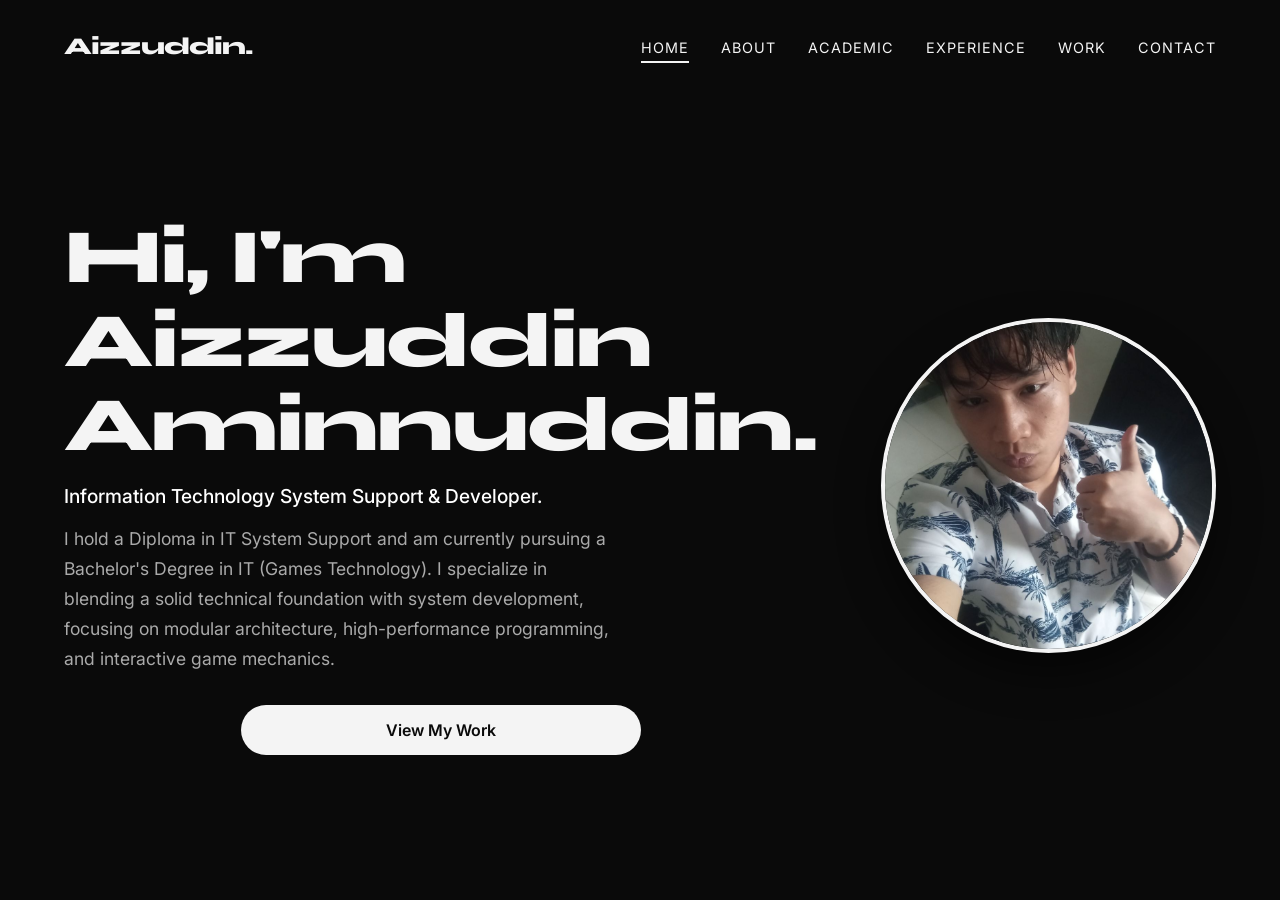
==== commit 4bf6f8e3: "-" ====
--- a/portfolio/index.html
+++ b/portfolio/index.html
@@ -31,7 +31,7 @@
             <div class="hero-text">
                 <h1>Hi, I'm Aizzuddin Aminnuddin.</h1>
                 <p style="font-size: 1.2rem; color: #fff; margin-bottom: 1rem; font-weight: 500;">Information Technology System Support & Developer.</p>
-                <p class="hero-desc">I hold a Diploma in IT System Support and have a passion for blending technical support, database management, and programming. From building custom applications to data cleaning and hardware troubleshooting, I focus on building efficient and modular digital solutions.</p>
+                <p class="hero-desc">I hold a Diploma in IT System Support and am currently pursuing a Bachelor's Degree in IT (Games Technology). I specialize in blending a solid technical foundation with system development, focusing on modular architecture, high-performance programming, and interactive game mechanics.</p>
                 <div class="hero-actions">
                     <a href="work.html" class="btn-primary">View My Work</a>
                 </div>
